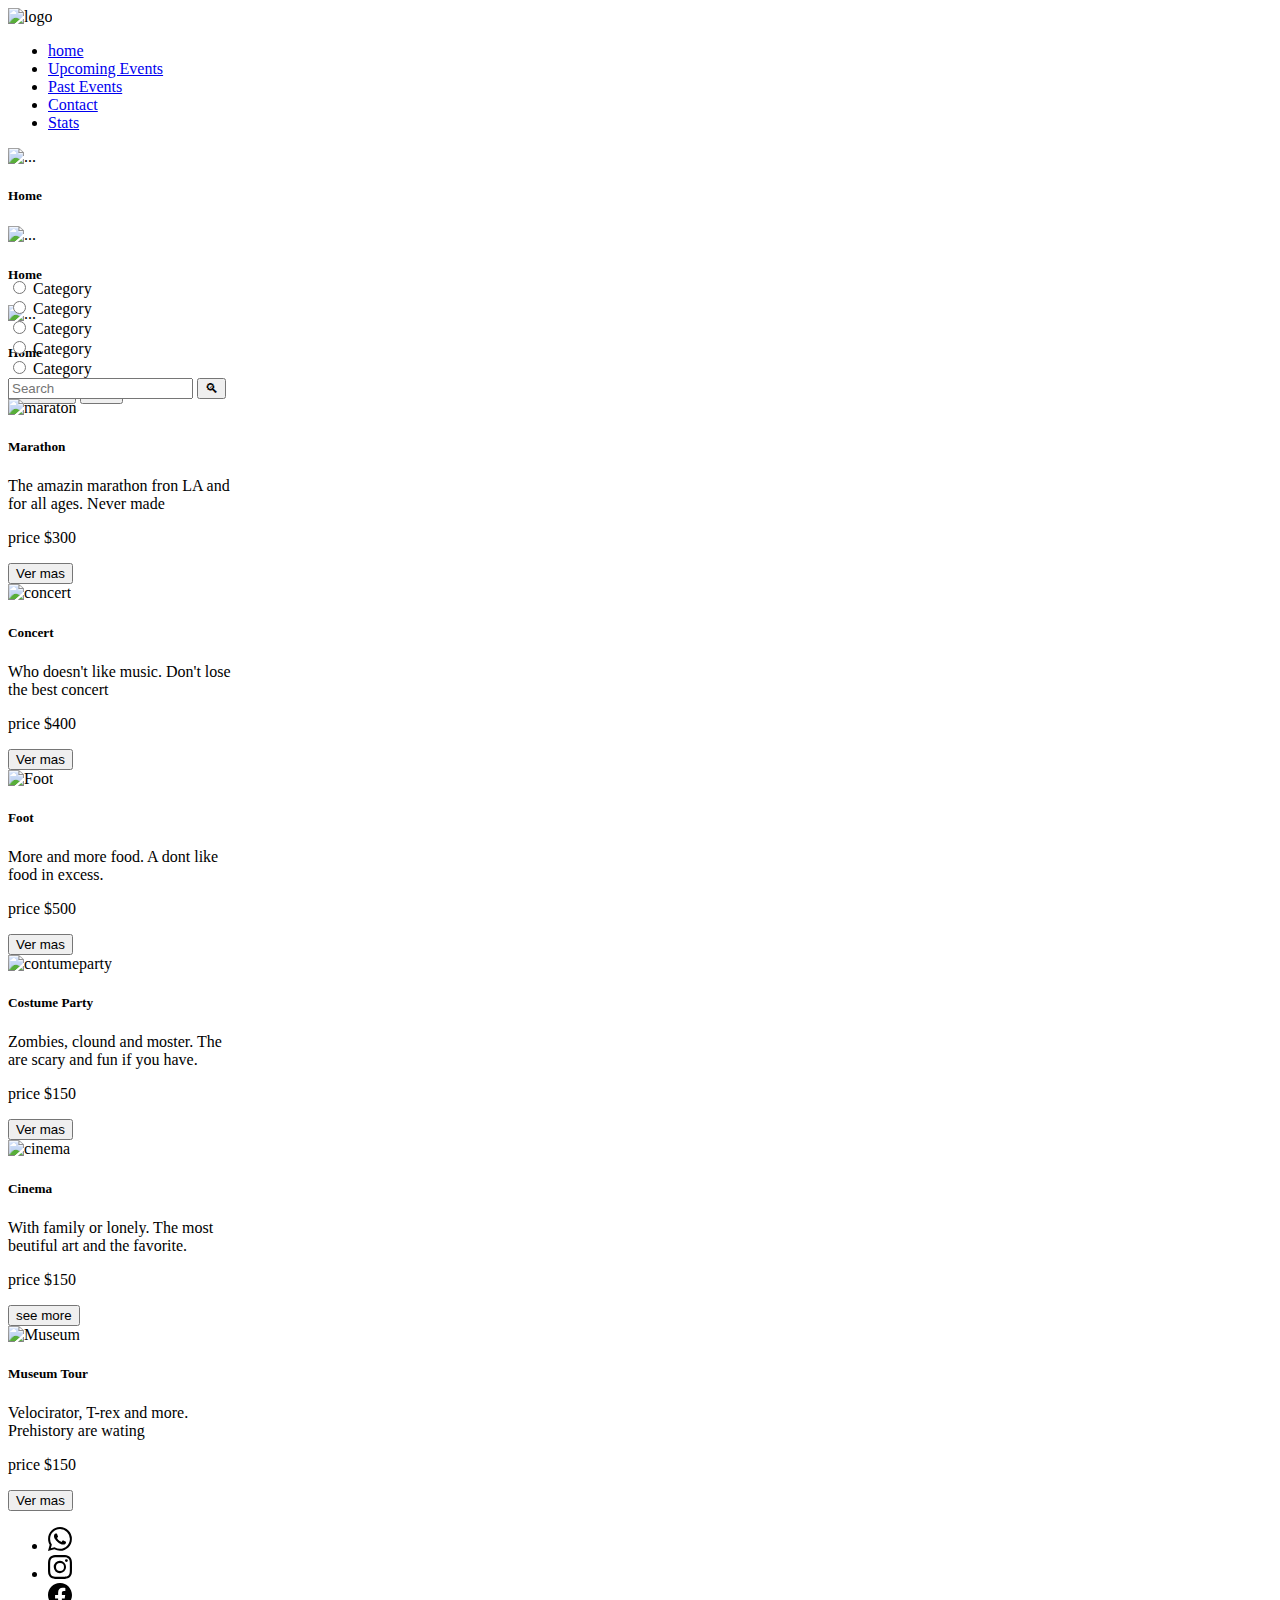
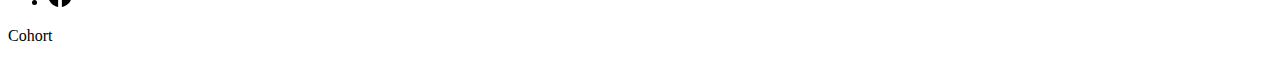
==== index.html @ 32d1c5d5 "puse el carousel en todas las paginas" ====
<!DOCTYPE html>
<html lang="en">

<head>
    <meta charset="UTF-8">
    <meta http-equiv="X-UA-Compatible" content="IE=edge">
    <meta name="viewport" content="width=device-width, initial-scale=1.0">
    <title>home</title>
    <link href="https://cdn.jsdelivr.net/npm/bootstrap@5.3.0-alpha1/dist/css/bootstrap.min.css" rel="stylesheet"
        integrity="sha384-GLhlTQ8iRABdZLl6O3oVMWSktQOp6b7In1Zl3/Jr59b6EGGoI1aFkw7cmDA6j6gD" crossorigin="anonymous">
    <link rel="icon" href="./assets/Logo-Amazing-Events.ico">
    <link rel="stylesheet" href="./style.css">
</head>

<body>
    <header class=" container-fluid bg-info-subtle ">
        <div class="container justify-content-center ">
            <div class="d-flex row justify-content-center">
                <nav class="navbar navbar-expand-lg bg-body-tertiary row">
                    <div class="col ms-5 ">
                        <img id="logonav" src="./assets/logo_amazing_avents.png" alt="logo">

                    </div>
                    <div class="container-fluid col justify-content-end">

                        <ul class="nav nav-pills">
                            <li class="nav-item">
                                <a class="nav-link active" aria-current="page" href="#">home</a>
                            </li>
                            <li class="nav-item">
                                <a class="nav-link" href="./upcoming_events.html">Upcoming Events</a>
                            </li>
                            <li class="nav-item">
                                <a class="nav-link" href="./past_events.html">Past Events</a>
                            </li>
                            <li class="nav-item">
                                <a class="nav-link" href="./contact.html">Contact</a>
                            </li>
                            <li class="nav-item">
                                <a class="nav-link" href="./stats.html">Stats</a>
                            </li>


                        </ul>
                    </div>

                </nav>
            </div>

            <div id="carouselExampleCaptions"
                class="carousel slide carousel-fade d-flex row bg-info-subtle  justify-content-center">

                <div class="carousel-inner">
                    <div class="carousel-item active">
                        <img src="./assets/carrousel1.jpg" class="d-block w-100" alt="...">
                        <div class="carousel-caption d-none d-md-block">
                            <h5>Home</h5>
                            
                        </div>
                    </div>
                    <div class="carousel-item">
                        <img src="./assets/carrousel2.jpg" class="d-block w-100" alt="...">
                        <div class="carousel-caption d-none d-md-block">
                            <h5>Home</h5>
                            
                        </div>
                    </div>
                    <div class="carousel-item">
                        <img src="./assets/carrousel3.jpg" class="d-block w-100" alt="...">
                        <div class="carousel-caption d-none d-md-block">
                            <h5>Home</h5>
                            
                        </div>
                    </div>
                </div>
                <button class="carousel-control-prev" type="button" data-bs-target="#carouselExampleCaptions"
                    data-bs-slide="prev">
                    <span class="carousel-control-prev-icon" aria-hidden="true"></span>
                    <span class="visually-hidden">Previous</span>
                </button>
                <button class="carousel-control-next" type="button" data-bs-target="#carouselExampleCaptions"
                    data-bs-slide="next">
                    <span class="carousel-control-next-icon" aria-hidden="true"></span>
                    <span class="visually-hidden">Next</span>
                </button>
            </div>
        </div>
    </header>
    <main class=" container justify-content-center bg-body-tertiary">

        <div class="d-flex container row h-25 ">
            <div class="col-lg-8 col-sm-12">
                <div class=" form-check form-check-inline">
                    <input class="form-check-input" type="radio" name="inlineRadioOptions" id="inlineRadio1"
                        value="option1">
                    <label class="form-check-label" for="inlineRadio1">Category</label>
                </div>
                <div class=" form-check form-check-inline">
                    <input class="form-check-input" type="radio" name="inlineRadioOptions" id="inlineRadio2"
                        value="option2">
                    <label class="form-check-label" for="inlineRadio2">Category</label>
                </div>
                <div class=" form-check form-check-inline">
                    <input class="form-check-input" type="radio" name="inlineRadioOptions" id="inlineRadio3"
                        value="option3">
                    <label class="form-check-label" for="inlineRadio3">Category</label>
                </div>
                <div class=" form-check form-check-inline">
                    <input class="form-check-input" type="radio" name="inlineRadioOptions" id="inlineRadio4"
                        value="option4">
                    <label class="form-check-label" for="inlineRadio4">Category</label>
                </div>
                <div class=" form-check form-check-inline">
                    <input class="form-check-input" type="radio" name="inlineRadioOptions" id="inlineRadio5"
                        value="option5">
                    <label class="form-check-label" for="inlineRadio5">Category</label>
                </div>


            </div>


            <div class="col-lg-3 col-sm-12 ">
                <div class="row">
                    <input class="form-control  col d-flex m-1" type="search" placeholder="Search" aria-label="Search">
                    <button class="btn btn-outline-success d-flex col-2 m-1 justify-content-center"
                        type="submit">🔍︎</button>
                </div>
            </div>
        </div>
        <div class=" justify-content-center  row mt-5">
            <div class="card m-3 mx-5" style="width: 14rem;">
                <img src="./assets/Marathon.jpg" class="card-img-top mt-2 h-100" alt="maraton">
                <div class="card-body">
                    <h5 class="card-title">Marathon</h5>
                    <p class="card-text"> The amazin marathon fron LA and for all ages. Never made</p>
                </div>

                <div class="card-body row d-flex">
                    <p class="card-link d-flex col row">price $300</p>
                    <button type="button" class="btn btn-primary card-link col row">Ver mas</button>
                </div>
            </div>
            <div class="card m-3 mx-5" style="width: 14rem;">
                <img src="./assets/Music_Concert.jpg" class="card-img-top mt-2 h-100" alt="concert">
                <div class="card-body">
                    <h5 class="card-title">Concert</h5>
                    <p class="card-text"> Who doesn't like music. Don't lose the best concert</p>
                </div>

                <div class="card-body row d-flex">
                    <p class="card-link d-flex col row">price $400</p>
                    <button type="button" class="btn btn-primary card-link col row">Ver mas</button>
                </div>
            </div>
            <div class="card m-3 mx-5" style="width: 14rem;">
                <img src="./assets/Food_Fair.jpg" class="card-img-top mt-2 h-100" alt="Foot">
                <div class="card-body">
                    <h5 class="card-title">Foot</h5>
                    <p class="card-text"> More and more food. A dont like food in excess.</p>
                </div>

                <div class="card-body row d-flex">
                    <p class="card-link d-flex col row">price $500</p>
                    <button type="button" class="btn btn-primary card-link col row">Ver mas</button>
                </div>
            </div>
            <div class="card m-3 mx-5" style="width: 14rem;">
                <img src="./assets/Costume_Party.jpg" class="card-img-top mt-2" alt="contumeparty">
                <div class="card-body">
                    <h5 class="card-title">Costume Party</h5>
                    <p class="card-text"> Zombies, clound and moster. The are scary and fun if you have.</p>
                </div>

                <div class="card-body row d-flex">
                    <p class="card-link d-flex col row">price $150</p>
                    <button type="button" class="btn btn-primary card-link col row">Ver mas</button>
                </div>



            </div>
            <div class="card m-3 mx-5" style="width: 14rem;">
                <img src="./assets/Cinema.jpg" class="card-img-top mt-2 h-75" alt="cinema">
                <div class="card-body">
                    <h5 class="card-title">Cinema</h5>
                    <p class="card-text"> With family or lonely. The most beutiful art and the favorite.</p>
                </div>

                <div class="card-body row d-flex">
                    <p class="card-link d-flex col row">price $150</p>
                    <button type="button" class="btn btn-primary card-link col row">see more</button>
                </div>



            </div>
            <div class="card m-3 mx-5" style="width: 14rem;">
                <img src="./assets/Museum_Tour.jpg" class="card-img-top mt-2" alt="Museum">
                <div class="card-body">
                    <h5 class="card-title">Museum Tour</h5>
                    <p class="card-text">Velocirator, T-rex and more. Prehistory are wating</p>
                </div>

                <div class="card-body row d-flex">
                    <p class="card-link d-flex col row">price $150</p>
                    <button type="button" class="btn btn-primary card-link col row">Ver mas</button>
                </div>



            </div>

        </div>


    </main>
    <footer class="container d-flex mt-2 bg-secondary">
        <svg xmlns="http://www.w3.org/2000/svg" style="display: none;">

            <symbol id="facebook" viewBox="0 0 16 16">
                <path
                    d="M16 8.049c0-4.446-3.582-8.05-8-8.05C3.58 0-.002 3.603-.002 8.05c0 4.017 2.926 7.347 6.75 7.951v-5.625h-2.03V8.05H6.75V6.275c0-2.017 1.195-3.131 3.022-3.131.876 0 1.791.157 1.791.157v1.98h-1.009c-.993 0-1.303.621-1.303 1.258v1.51h2.218l-.354 2.326H9.25V16c3.824-.604 6.75-3.934 6.75-7.951z" />
            </symbol>
            <symbol id="instagram" viewBox="0 0 16 16">
                <path
                    d="M8 0C5.829 0 5.556.01 4.703.048 3.85.088 3.269.222 2.76.42a3.917 3.917 0 0 0-1.417.923A3.927 3.927 0 0 0 .42 2.76C.222 3.268.087 3.85.048 4.7.01 5.555 0 5.827 0 8.001c0 2.172.01 2.444.048 3.297.04.852.174 1.433.372 1.942.205.526.478.972.923 1.417.444.445.89.719 1.416.923.51.198 1.09.333 1.942.372C5.555 15.99 5.827 16 8 16s2.444-.01 3.298-.048c.851-.04 1.434-.174 1.943-.372a3.916 3.916 0 0 0 1.416-.923c.445-.445.718-.891.923-1.417.197-.509.332-1.09.372-1.942C15.99 10.445 16 10.173 16 8s-.01-2.445-.048-3.299c-.04-.851-.175-1.433-.372-1.941a3.926 3.926 0 0 0-.923-1.417A3.911 3.911 0 0 0 13.24.42c-.51-.198-1.092-.333-1.943-.372C10.443.01 10.172 0 7.998 0h.003zm-.717 1.442h.718c2.136 0 2.389.007 3.232.046.78.035 1.204.166 1.486.275.373.145.64.319.92.599.28.28.453.546.598.92.11.281.24.705.275 1.485.039.843.047 1.096.047 3.231s-.008 2.389-.047 3.232c-.035.78-.166 1.203-.275 1.485a2.47 2.47 0 0 1-.599.919c-.28.28-.546.453-.92.598-.28.11-.704.24-1.485.276-.843.038-1.096.047-3.232.047s-2.39-.009-3.233-.047c-.78-.036-1.203-.166-1.485-.276a2.478 2.478 0 0 1-.92-.598 2.48 2.48 0 0 1-.6-.92c-.109-.281-.24-.705-.275-1.485-.038-.843-.046-1.096-.046-3.233 0-2.136.008-2.388.046-3.231.036-.78.166-1.204.276-1.486.145-.373.319-.64.599-.92.28-.28.546-.453.92-.598.282-.11.705-.24 1.485-.276.738-.034 1.024-.044 2.515-.045v.002zm4.988 1.328a.96.96 0 1 0 0 1.92.96.96 0 0 0 0-1.92zm-4.27 1.122a4.109 4.109 0 1 0 0 8.217 4.109 4.109 0 0 0 0-8.217zm0 1.441a2.667 2.667 0 1 1 0 5.334 2.667 2.667 0 0 1 0-5.334z" />
            </symbol>

            <symbol id="whatsapp" viewBox="0 0 16 16">
                <path
                    d="M13.601 2.326A7.854 7.854 0 0 0 7.994 0C3.627 0 .068 3.558.064 7.926c0 1.399.366 2.76 1.057 3.965L0 16l4.204-1.102a7.933 7.933 0 0 0 3.79.965h.004c4.368 0 7.926-3.558 7.93-7.93A7.898 7.898 0 0 0 13.6 2.326zM7.994 14.521a6.573 6.573 0 0 1-3.356-.92l-.24-.144-2.494.654.666-2.433-.156-.251a6.56 6.56 0 0 1-1.007-3.505c0-3.626 2.957-6.584 6.591-6.584a6.56 6.56 0 0 1 4.66 1.931 6.557 6.557 0 0 1 1.928 4.66c-.004 3.639-2.961 6.592-6.592 6.592zm3.615-4.934c-.197-.099-1.17-.578-1.353-.646-.182-.065-.315-.099-.445.099-.133.197-.513.646-.627.775-.114.133-.232.148-.43.05-.197-.1-.836-.308-1.592-.985-.59-.525-.985-1.175-1.103-1.372-.114-.198-.011-.304.088-.403.087-.088.197-.232.296-.346.1-.114.133-.198.198-.33.065-.134.034-.248-.015-.347-.05-.099-.445-1.076-.612-1.47-.16-.389-.323-.335-.445-.34-.114-.007-.247-.007-.38-.007a.729.729 0 0 0-.529.247c-.182.198-.691.677-.691 1.654 0 .977.71 1.916.81 2.049.098.133 1.394 2.132 3.383 2.992.47.205.84.326 1.129.418.475.152.904.129 1.246.08.38-.058 1.171-.48 1.338-.943.164-.464.164-.86.114-.943-.049-.084-.182-.133-.38-.232z" />
            </symbol>
        </svg>



        <ul class="nav col-md-4  list-unstyled d-flex mt-3">
            <li class="ms-3"><a class="text-muted" href="#"><svg class="bi" width="24" height="24">
                        <use xlink:href="#whatsapp" />
                    </svg></a></li>
            <li class="ms-3"><a class="text-muted" href="#"><svg class="bi" width="24" height="24">
                        <use xlink:href="#instagram" />
                    </svg></a></li>
            <li class="ms-3"><a class="text-muted" href="#"><svg class="bi" width="24" height="24">
                        <use xlink:href="#facebook" />
                    </svg></a></li>
        </ul>
        <div class="col d-flex justify-content-end mt-3 me-4">
            <p>Cohort</p>

        </div>



    </footer>



    <script src="https://cdn.jsdelivr.net/npm/bootstrap@5.3.0-alpha1/dist/js/bootstrap.bundle.min.js"
        integrity="sha384-w76AqPfDkMBDXo30jS1Sgez6pr3x5MlQ1ZAGC+nuZB+EYdgRZgiwxhTBTkF7CXvN"
        crossorigin="anonymous"></script>
</body>

</html>
---- style.css ----
header{
    height: 30vh;
    /* background-color: aqua; */
}
nav{
    min-height: 5vh;
}
main{
    min-height: 90vh;
    /* background-color: rgb(21, 63, 141);*/
}
footer{
    min-height: 5vh;
}
#logonav{
    width: 100px;
}
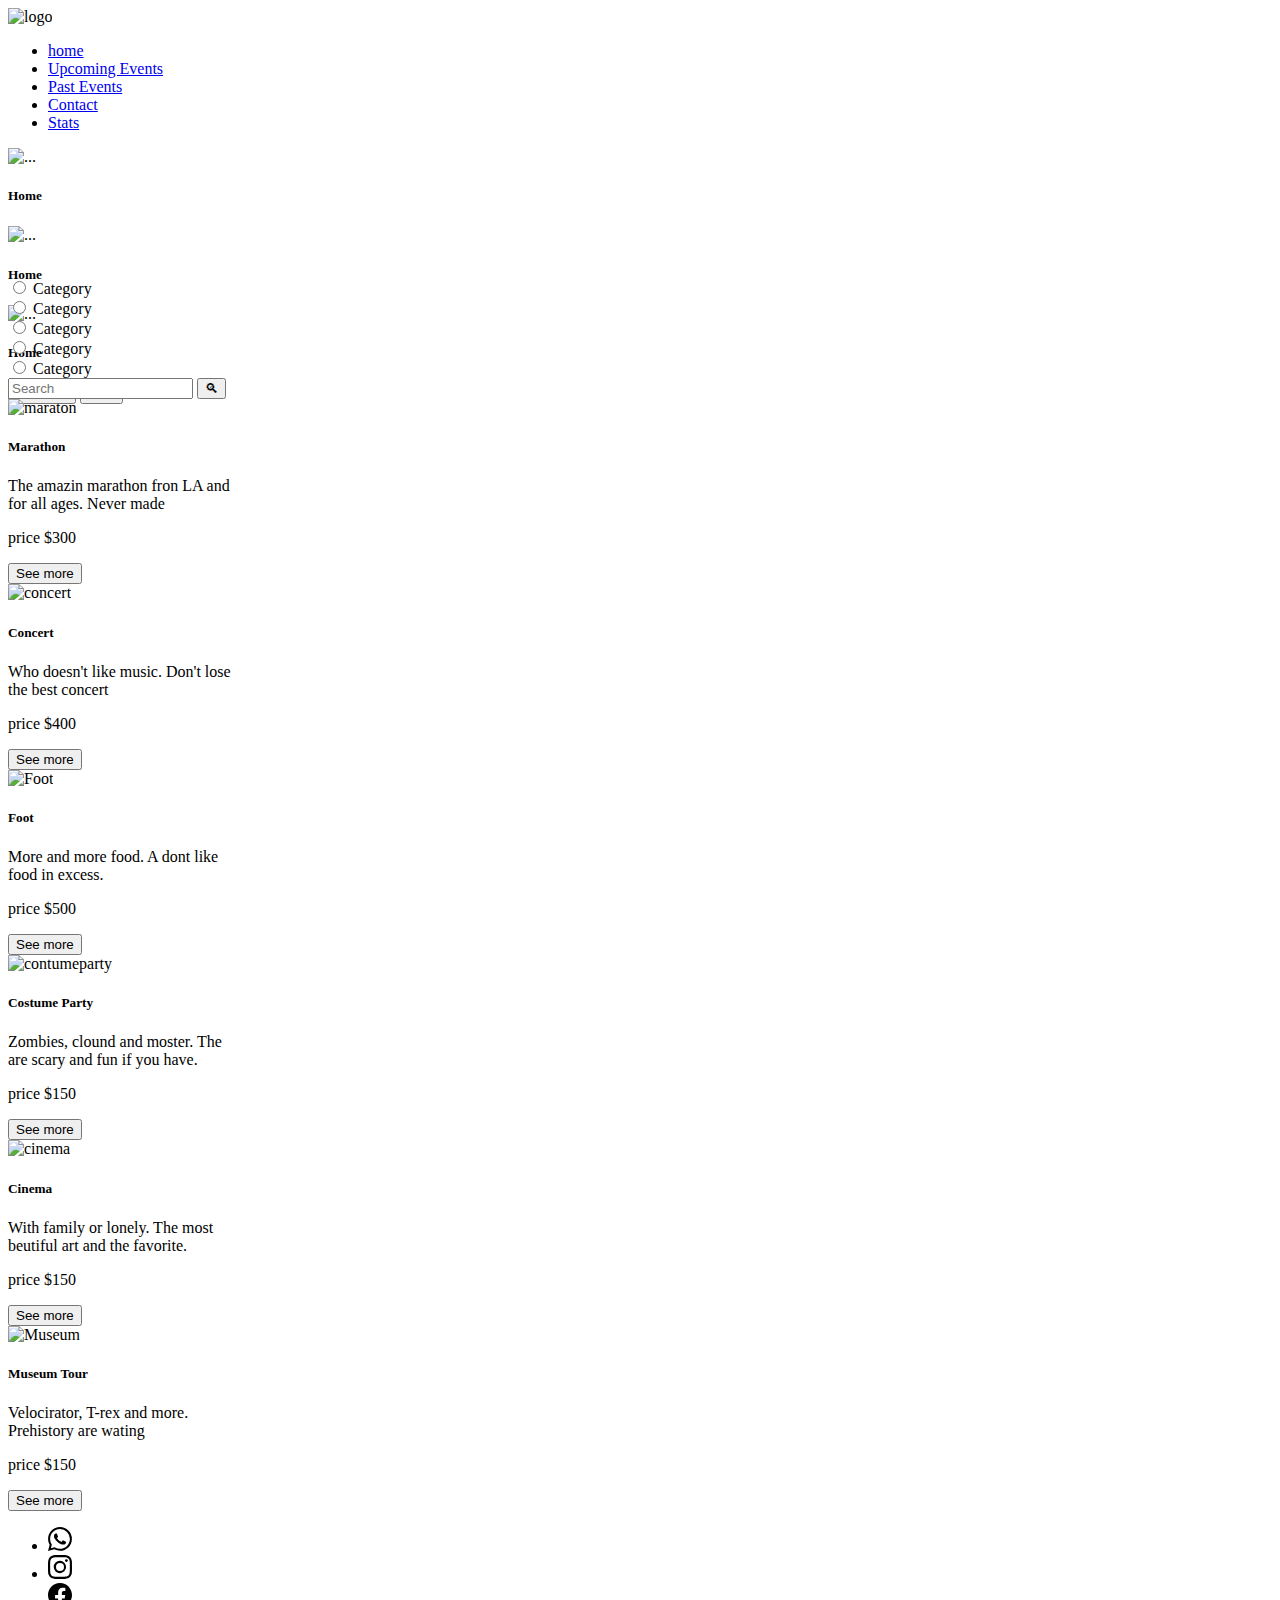
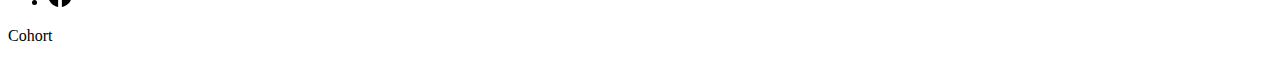
==== commit 092b81ab: "acomode un error" ====
--- a/index.html
+++ b/index.html
@@ -138,7 +138,7 @@
 
                 <div class="card-body row d-flex">
                     <p class="card-link d-flex col row">price $300</p>
-                    <button type="button" class="btn btn-primary card-link col row">Ver mas</button>
+                    <button type="button" class="btn btn-primary card-link col row">See more</button>
                 </div>
             </div>
             <div class="card m-3 mx-5" style="width: 14rem;">
@@ -150,7 +150,7 @@
 
                 <div class="card-body row d-flex">
                     <p class="card-link d-flex col row">price $400</p>
-                    <button type="button" class="btn btn-primary card-link col row">Ver mas</button>
+                    <button type="button" class="btn btn-primary card-link col row">See more</button>
                 </div>
             </div>
             <div class="card m-3 mx-5" style="width: 14rem;">
@@ -162,7 +162,7 @@
 
                 <div class="card-body row d-flex">
                     <p class="card-link d-flex col row">price $500</p>
-                    <button type="button" class="btn btn-primary card-link col row">Ver mas</button>
+                    <button type="button" class="btn btn-primary card-link col row">See more</button>
                 </div>
             </div>
             <div class="card m-3 mx-5" style="width: 14rem;">
@@ -174,7 +174,7 @@
 
                 <div class="card-body row d-flex">
                     <p class="card-link d-flex col row">price $150</p>
-                    <button type="button" class="btn btn-primary card-link col row">Ver mas</button>
+                    <button type="button" class="btn btn-primary card-link col row">See more</button>
                 </div>
 
 
@@ -189,7 +189,7 @@
 
                 <div class="card-body row d-flex">
                     <p class="card-link d-flex col row">price $150</p>
-                    <button type="button" class="btn btn-primary card-link col row">see more</button>
+                    <button type="button" class="btn btn-primary card-link col row">See more</button>
                 </div>
 
 
@@ -204,7 +204,7 @@
 
                 <div class="card-body row d-flex">
                     <p class="card-link d-flex col row">price $150</p>
-                    <button type="button" class="btn btn-primary card-link col row">Ver mas</button>
+                    <button type="button" class="btn btn-primary card-link col row">See more</button>
                 </div>
 
 
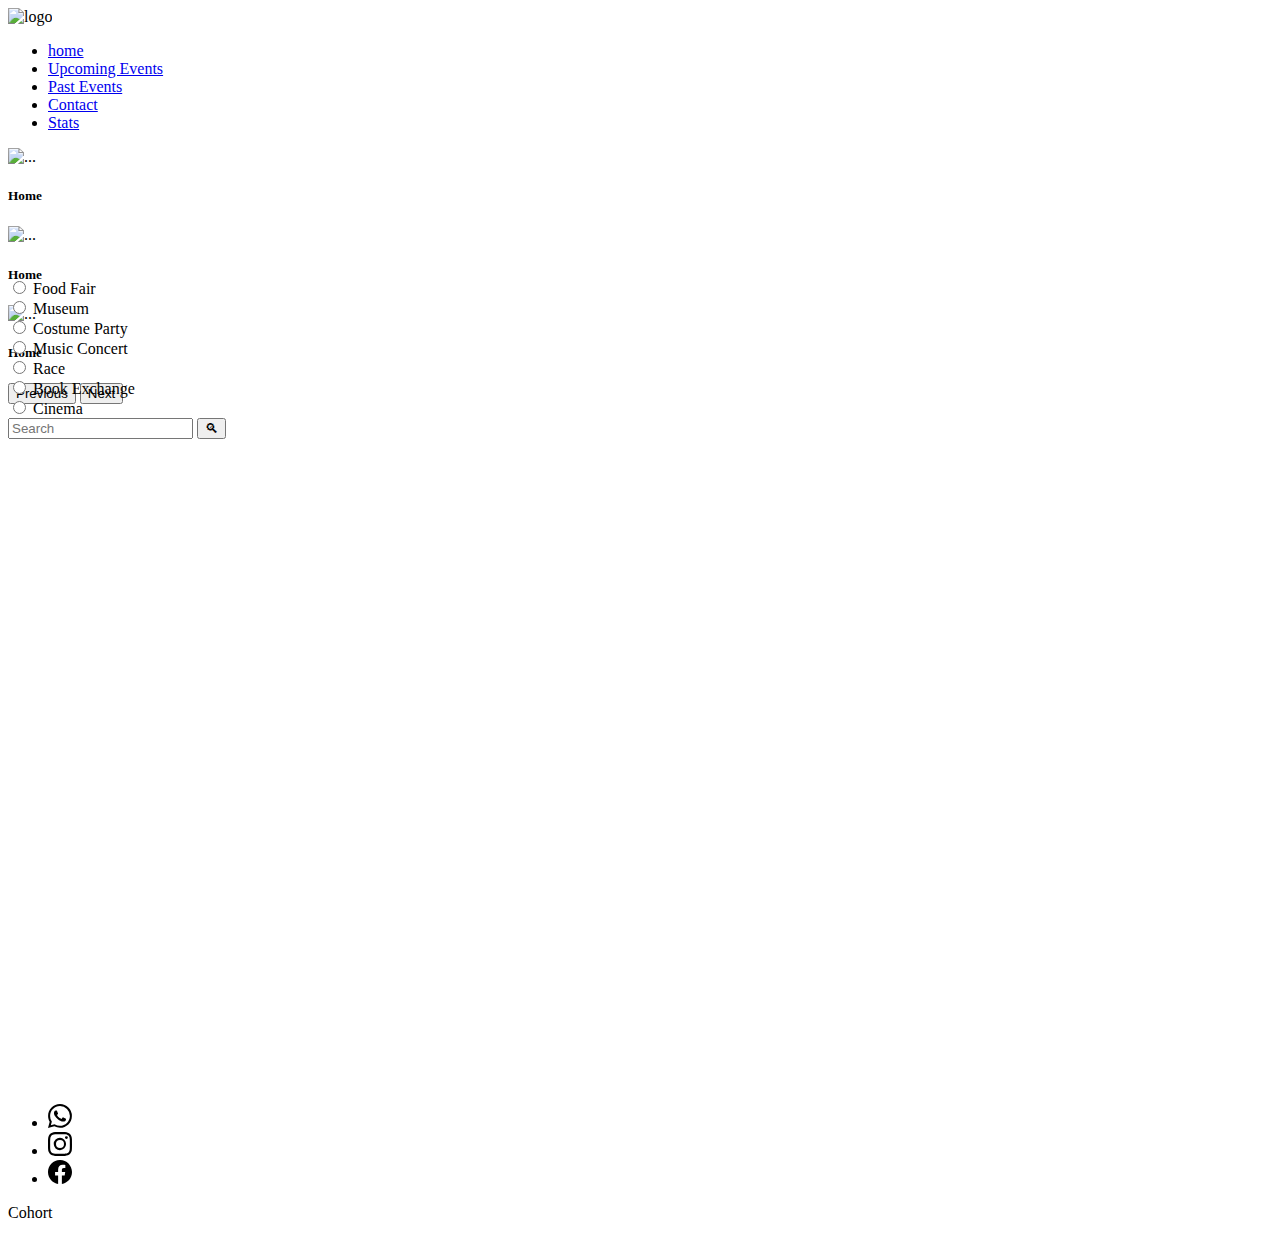
==== commit 9a09de2c: "agregue los checks de categorias" ====
--- a/index.html
+++ b/index.html
@@ -93,27 +93,37 @@
                 <div class=" form-check form-check-inline">
                     <input class="form-check-input" type="radio" name="inlineRadioOptions" id="inlineRadio1"
                         value="option1">
-                    <label class="form-check-label" for="inlineRadio1">Category</label>
+                    <label class="form-check-label" for="inlineRadio1">Food Fair</label>
                 </div>
                 <div class=" form-check form-check-inline">
                     <input class="form-check-input" type="radio" name="inlineRadioOptions" id="inlineRadio2"
                         value="option2">
-                    <label class="form-check-label" for="inlineRadio2">Category</label>
+                    <label class="form-check-label" for="inlineRadio2">Museum</label>
                 </div>
                 <div class=" form-check form-check-inline">
                     <input class="form-check-input" type="radio" name="inlineRadioOptions" id="inlineRadio3"
                         value="option3">
-                    <label class="form-check-label" for="inlineRadio3">Category</label>
+                    <label class="form-check-label" for="inlineRadio3">Costume Party</label>
                 </div>
                 <div class=" form-check form-check-inline">
                     <input class="form-check-input" type="radio" name="inlineRadioOptions" id="inlineRadio4"
                         value="option4">
-                    <label class="form-check-label" for="inlineRadio4">Category</label>
+                    <label class="form-check-label" for="inlineRadio4">Music Concert</label>
                 </div>
                 <div class=" form-check form-check-inline">
                     <input class="form-check-input" type="radio" name="inlineRadioOptions" id="inlineRadio5"
                         value="option5">
-                    <label class="form-check-label" for="inlineRadio5">Category</label>
+                    <label class="form-check-label" for="inlineRadio5">Race</label>
+                </div>
+                <div class=" form-check form-check-inline">
+                    <input class="form-check-input" type="radio" name="inlineRadioOptions" id="inlineRadio6"
+                        value="option6">
+                    <label class="form-check-label" for="inlineRadio6">Book Exchange</label>
+                </div>
+                <div class=" form-check form-check-inline">
+                    <input class="form-check-input" type="radio" name="inlineRadioOptions" id="inlineRadio7"
+                        value="option7">
+                    <label class="form-check-label" for="inlineRadio7">Cinema</label>
                 </div>
 
 
@@ -128,8 +138,10 @@
                 </div>
             </div>
         </div>
-        <div class=" justify-content-center  row mt-5">
-            <div class="card m-3 mx-5" style="width: 14rem;">
+        <div id="card" class=" justify-content-center row mt-5" ></div>
+        <!-- <div class="justify-content-center row mt-5"> -->
+            
+            <!-- <div class="card m-3 mx-5" style="width: 14rem;">
                 <img src="./assets/Marathon.jpg" class="card-img-top mt-2 h-100" alt="maraton">
                 <div class="card-body">
                     <h5 class="card-title">Marathon</h5>
@@ -209,7 +221,7 @@
 
 
 
-            </div>
+            </div> -->
 
         </div>
 
@@ -256,7 +268,10 @@
     </footer>
 
 
-
+    <script src="./scripts/data.js"></script>
+
+    <script src="./scripts/index.js"></script>
+    
     <script src="https://cdn.jsdelivr.net/npm/bootstrap@5.3.0-alpha1/dist/js/bootstrap.bundle.min.js"
         integrity="sha384-w76AqPfDkMBDXo30jS1Sgez6pr3x5MlQ1ZAGC+nuZB+EYdgRZgiwxhTBTkF7CXvN"
         crossorigin="anonymous"></script>
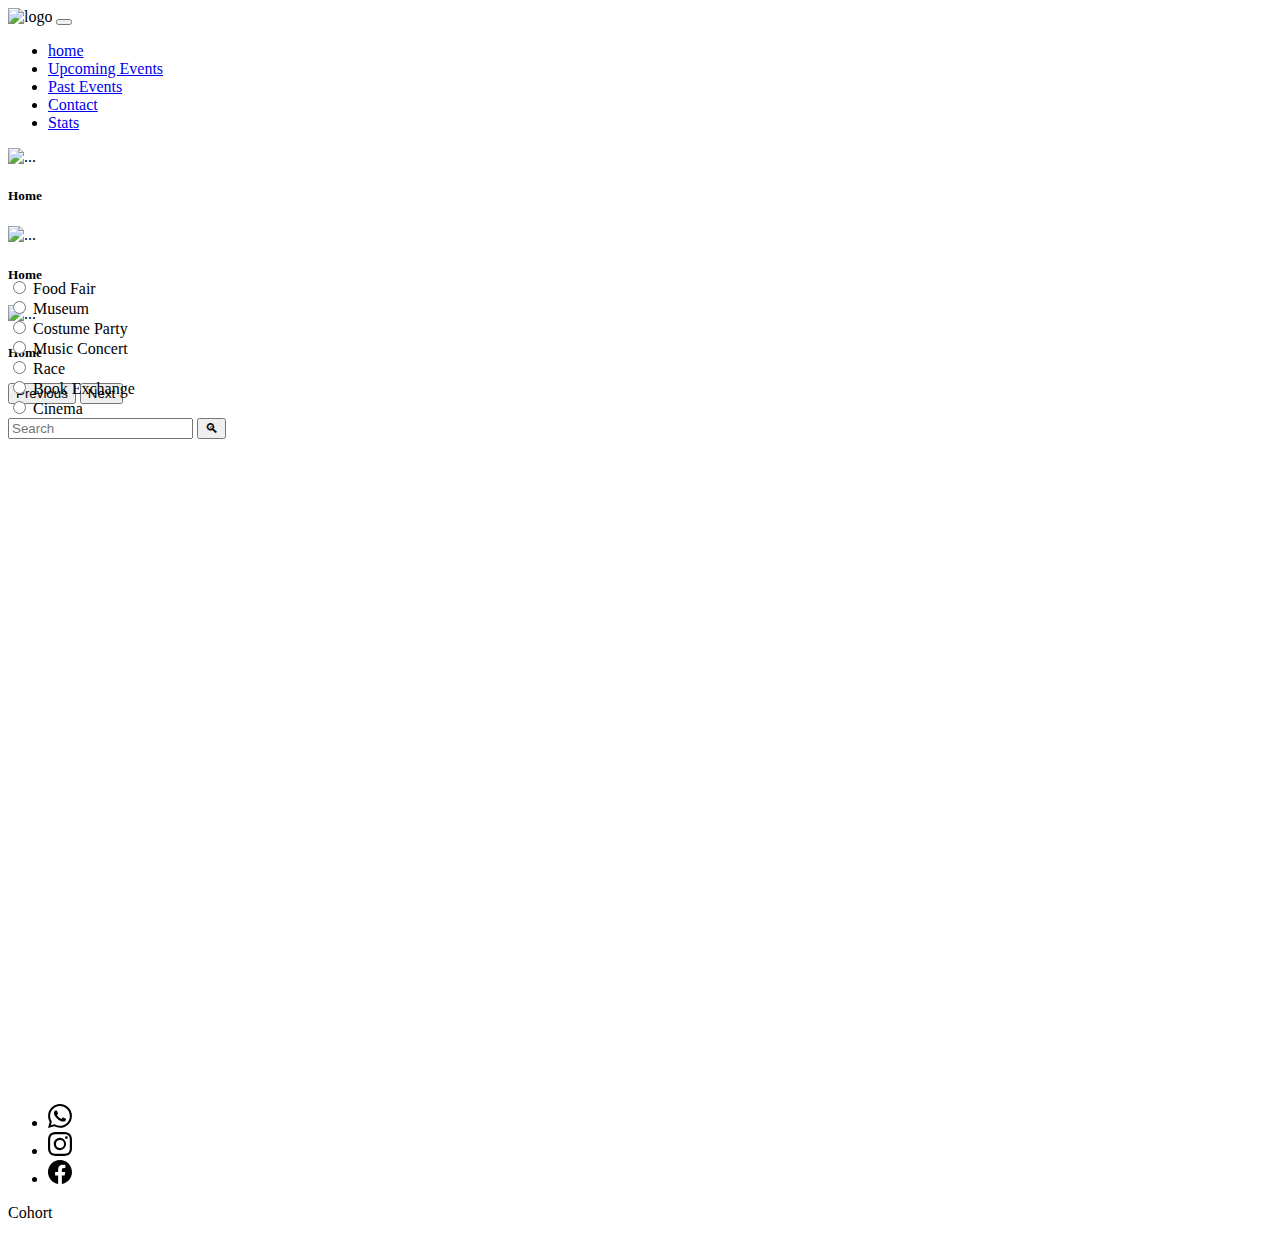
==== commit 79b2db47: "acomode las barra de buscaqueda y checkbox" ====
--- a/index.html
+++ b/index.html
@@ -13,17 +13,25 @@
 </head>
 
 <body>
-    <header class=" container-fluid bg-info-subtle ">
-        <div class="container justify-content-center ">
-            <div class="d-flex row justify-content-center">
-                <nav class="navbar navbar-expand-lg bg-body-tertiary row">
-                    <div class="col ms-5 ">
-                        <img id="logonav" src="./assets/logo_amazing_avents.png" alt="logo">
-
-                    </div>
-                    <div class="container-fluid col justify-content-end">
-
-                        <ul class="nav nav-pills">
+    <header class=" container-fluid bg-black">
+        <!-- navbar -->
+        <div class="container ">
+            <nav class="navbar navbar-expand-md ">
+                <div class="container-fluid">
+                    <!-- icono -->
+                    <a class="navbar-brand" href="#"></a>
+                    <img id="logonav" src="./assets/logo_amazing_avents.png" alt="logo">
+
+                    <!-- botones menu -->
+                    <button class="navbar-toggler" type="button" data-bs-toggle="collapse" data-bs-target="#menu"
+                        aria-controls="navbarSupportedContent" aria-expanded="false" aria-label="Toggle navigation">
+                        <span class="navbar-toggler-icon"></span>
+                    </button>
+
+
+                    <!-- elementos del menu colapsable -->
+                    <div class=" collapse navbar-collapse" id="menu">
+                        <ul class="nav nav-pills ms-auto">
                             <li class="nav-item">
                                 <a class="nav-link active" aria-current="page" href="#">home</a>
                             </li>
@@ -42,236 +50,164 @@
 
 
                         </ul>
-                    </div>
-
-                </nav>
+
+                    </div>
+
+                </div>
+
+            </nav>
+        </div>
+        <!-- carousel -->
+        <div id="carouselExampleCaptions" class="carousel slide carousel-fade d-flex row bg-body">
+
+            <div class="carousel-inner">
+                <div class="carousel-item active">
+                    <img src="./assets/carrousel1.jpg" class="d-block w-100" alt="...">
+                    <div class="carousel-caption d-none d-md-block">
+                        <h5>Home</h5>
+
+                    </div>
+                </div>
+                <div class="carousel-item">
+                    <img src="./assets/carrousel2.jpg" class="d-block w-100" alt="...">
+                    <div class="carousel-caption d-none d-md-block">
+                        <h5>Home</h5>
+
+                    </div>
+                </div>
+                <div class="carousel-item">
+                    <img src="./assets/carrousel3.jpg" class="d-block w-100" alt="...">
+                    <div class="carousel-caption d-none d-md-block">
+                        <h5>Home</h5>
+
+                    </div>
+                </div>
             </div>
-
-            <div id="carouselExampleCaptions"
-                class="carousel slide carousel-fade d-flex row bg-info-subtle  justify-content-center">
-
-                <div class="carousel-inner">
-                    <div class="carousel-item active">
-                        <img src="./assets/carrousel1.jpg" class="d-block w-100" alt="...">
-                        <div class="carousel-caption d-none d-md-block">
-                            <h5>Home</h5>
-                            
-                        </div>
-                    </div>
-                    <div class="carousel-item">
-                        <img src="./assets/carrousel2.jpg" class="d-block w-100" alt="...">
-                        <div class="carousel-caption d-none d-md-block">
-                            <h5>Home</h5>
-                            
-                        </div>
-                    </div>
-                    <div class="carousel-item">
-                        <img src="./assets/carrousel3.jpg" class="d-block w-100" alt="...">
-                        <div class="carousel-caption d-none d-md-block">
-                            <h5>Home</h5>
-                            
-                        </div>
-                    </div>
-                </div>
-                <button class="carousel-control-prev" type="button" data-bs-target="#carouselExampleCaptions"
-                    data-bs-slide="prev">
-                    <span class="carousel-control-prev-icon" aria-hidden="true"></span>
-                    <span class="visually-hidden">Previous</span>
-                </button>
-                <button class="carousel-control-next" type="button" data-bs-target="#carouselExampleCaptions"
-                    data-bs-slide="next">
-                    <span class="carousel-control-next-icon" aria-hidden="true"></span>
-                    <span class="visually-hidden">Next</span>
-                </button>
+            <button class="carousel-control-prev" type="button" data-bs-target="#carouselExampleCaptions"
+                data-bs-slide="prev">
+                <span class="carousel-control-prev-icon" aria-hidden="true"></span>
+                <span class="visually-hidden">Previous</span>
+            </button>
+            <button class="carousel-control-next" type="button" data-bs-target="#carouselExampleCaptions"
+                data-bs-slide="next">
+                <span class="carousel-control-next-icon" aria-hidden="true"></span>
+                <span class="visually-hidden">Next</span>
+            </button>
+        </div>
+    </header>
+    <main class=" container-fluid justify-content-center bg-body-tertiary">
+        <div class="container">
+            <!-- checkbox y barra de busqueda -->
+            <div class="row">
+
+                <!-- checkbox -->
+                <div class="col-9  col-lg-9 col-sm-12 me-auto">
+                    <div class=" form-check form-check-inline">
+                        <input class="form-check-input" type="radio" name="inlineRadioOptions" id="inlineRadio1"
+                            value="option1">
+                        <label class="form-check-label" for="inlineRadio1">Food Fair</label>
+                    </div>
+                    <div class=" form-check form-check-inline">
+                        <input class="form-check-input" type="radio" name="inlineRadioOptions" id="inlineRadio2"
+                            value="option2">
+                        <label class="form-check-label" for="inlineRadio2">Museum</label>
+                    </div>
+                    <div class=" form-check form-check-inline">
+                        <input class="form-check-input" type="radio" name="inlineRadioOptions" id="inlineRadio3"
+                            value="option3">
+                        <label class="form-check-label" for="inlineRadio3">Costume Party</label>
+                    </div>
+                    <div class=" form-check form-check-inline">
+                        <input class="form-check-input" type="radio" name="inlineRadioOptions" id="inlineRadio4"
+                            value="option4">
+                        <label class="form-check-label" for="inlineRadio4">Music Concert</label>
+                    </div>
+                    <div class=" form-check form-check-inline">
+                        <input class="form-check-input" type="radio" name="inlineRadioOptions" id="inlineRadio5"
+                            value="option5">
+                        <label class="form-check-label" for="inlineRadio5">Race</label>
+                    </div>
+                    <div class=" form-check form-check-inline">
+                        <input class="form-check-input" type="radio" name="inlineRadioOptions" id="inlineRadio6"
+                            value="option6">
+                        <label class="form-check-label" for="inlineRadio6">Book Exchange</label>
+                    </div>
+                    <div class=" form-check form-check-inline">
+                        <input class="form-check-input" type="radio" name="inlineRadioOptions" id="inlineRadio7"
+                            value="option7">
+                        <label class="form-check-label" for="inlineRadio7">Cinema</label>
+                    </div>
+
+
+                </div>
+
+                <!-- buscador -->
+
+                <div class="col-lg-3 col-sm-12  ms-auto ">
+                    <div class="row me-auto">
+                        <input class="form-control  col d-flex m-1 " type="search" placeholder="Search"
+                            aria-label="Search">
+                        <button class="btn btn-outline-success d-flex col-2 m-1 justify-content-center"
+                            type="submit">🔍︎</button>
+                    </div>
+                </div>
+
             </div>
-        </div>
-    </header>
-    <main class=" container justify-content-center bg-body-tertiary">
-
-        <div class="d-flex container row h-25 ">
-            <div class="col-lg-8 col-sm-12">
-                <div class=" form-check form-check-inline">
-                    <input class="form-check-input" type="radio" name="inlineRadioOptions" id="inlineRadio1"
-                        value="option1">
-                    <label class="form-check-label" for="inlineRadio1">Food Fair</label>
-                </div>
-                <div class=" form-check form-check-inline">
-                    <input class="form-check-input" type="radio" name="inlineRadioOptions" id="inlineRadio2"
-                        value="option2">
-                    <label class="form-check-label" for="inlineRadio2">Museum</label>
-                </div>
-                <div class=" form-check form-check-inline">
-                    <input class="form-check-input" type="radio" name="inlineRadioOptions" id="inlineRadio3"
-                        value="option3">
-                    <label class="form-check-label" for="inlineRadio3">Costume Party</label>
-                </div>
-                <div class=" form-check form-check-inline">
-                    <input class="form-check-input" type="radio" name="inlineRadioOptions" id="inlineRadio4"
-                        value="option4">
-                    <label class="form-check-label" for="inlineRadio4">Music Concert</label>
-                </div>
-                <div class=" form-check form-check-inline">
-                    <input class="form-check-input" type="radio" name="inlineRadioOptions" id="inlineRadio5"
-                        value="option5">
-                    <label class="form-check-label" for="inlineRadio5">Race</label>
-                </div>
-                <div class=" form-check form-check-inline">
-                    <input class="form-check-input" type="radio" name="inlineRadioOptions" id="inlineRadio6"
-                        value="option6">
-                    <label class="form-check-label" for="inlineRadio6">Book Exchange</label>
-                </div>
-                <div class=" form-check form-check-inline">
-                    <input class="form-check-input" type="radio" name="inlineRadioOptions" id="inlineRadio7"
-                        value="option7">
-                    <label class="form-check-label" for="inlineRadio7">Cinema</label>
-                </div>
-
+            <!-- card -->
+            <div id="card" class=" justify-content-center row mt-5"></div>
+        </div>
+
+
+    </main>
+    <footer class="container-fluid mt-2 bg-secondary">
+        <div class="container d-flex">
+            <svg xmlns="http://www.w3.org/2000/svg" style="display: none;">
+
+                <symbol id="facebook" viewBox="0 0 16 16">
+                    <path
+                        d="M16 8.049c0-4.446-3.582-8.05-8-8.05C3.58 0-.002 3.603-.002 8.05c0 4.017 2.926 7.347 6.75 7.951v-5.625h-2.03V8.05H6.75V6.275c0-2.017 1.195-3.131 3.022-3.131.876 0 1.791.157 1.791.157v1.98h-1.009c-.993 0-1.303.621-1.303 1.258v1.51h2.218l-.354 2.326H9.25V16c3.824-.604 6.75-3.934 6.75-7.951z" />
+                </symbol>
+                <symbol id="instagram" viewBox="0 0 16 16">
+                    <path
+                        d="M8 0C5.829 0 5.556.01 4.703.048 3.85.088 3.269.222 2.76.42a3.917 3.917 0 0 0-1.417.923A3.927 3.927 0 0 0 .42 2.76C.222 3.268.087 3.85.048 4.7.01 5.555 0 5.827 0 8.001c0 2.172.01 2.444.048 3.297.04.852.174 1.433.372 1.942.205.526.478.972.923 1.417.444.445.89.719 1.416.923.51.198 1.09.333 1.942.372C5.555 15.99 5.827 16 8 16s2.444-.01 3.298-.048c.851-.04 1.434-.174 1.943-.372a3.916 3.916 0 0 0 1.416-.923c.445-.445.718-.891.923-1.417.197-.509.332-1.09.372-1.942C15.99 10.445 16 10.173 16 8s-.01-2.445-.048-3.299c-.04-.851-.175-1.433-.372-1.941a3.926 3.926 0 0 0-.923-1.417A3.911 3.911 0 0 0 13.24.42c-.51-.198-1.092-.333-1.943-.372C10.443.01 10.172 0 7.998 0h.003zm-.717 1.442h.718c2.136 0 2.389.007 3.232.046.78.035 1.204.166 1.486.275.373.145.64.319.92.599.28.28.453.546.598.92.11.281.24.705.275 1.485.039.843.047 1.096.047 3.231s-.008 2.389-.047 3.232c-.035.78-.166 1.203-.275 1.485a2.47 2.47 0 0 1-.599.919c-.28.28-.546.453-.92.598-.28.11-.704.24-1.485.276-.843.038-1.096.047-3.232.047s-2.39-.009-3.233-.047c-.78-.036-1.203-.166-1.485-.276a2.478 2.478 0 0 1-.92-.598 2.48 2.48 0 0 1-.6-.92c-.109-.281-.24-.705-.275-1.485-.038-.843-.046-1.096-.046-3.233 0-2.136.008-2.388.046-3.231.036-.78.166-1.204.276-1.486.145-.373.319-.64.599-.92.28-.28.546-.453.92-.598.282-.11.705-.24 1.485-.276.738-.034 1.024-.044 2.515-.045v.002zm4.988 1.328a.96.96 0 1 0 0 1.92.96.96 0 0 0 0-1.92zm-4.27 1.122a4.109 4.109 0 1 0 0 8.217 4.109 4.109 0 0 0 0-8.217zm0 1.441a2.667 2.667 0 1 1 0 5.334 2.667 2.667 0 0 1 0-5.334z" />
+                </symbol>
+
+                <symbol id="whatsapp" viewBox="0 0 16 16">
+                    <path
+                        d="M13.601 2.326A7.854 7.854 0 0 0 7.994 0C3.627 0 .068 3.558.064 7.926c0 1.399.366 2.76 1.057 3.965L0 16l4.204-1.102a7.933 7.933 0 0 0 3.79.965h.004c4.368 0 7.926-3.558 7.93-7.93A7.898 7.898 0 0 0 13.6 2.326zM7.994 14.521a6.573 6.573 0 0 1-3.356-.92l-.24-.144-2.494.654.666-2.433-.156-.251a6.56 6.56 0 0 1-1.007-3.505c0-3.626 2.957-6.584 6.591-6.584a6.56 6.56 0 0 1 4.66 1.931 6.557 6.557 0 0 1 1.928 4.66c-.004 3.639-2.961 6.592-6.592 6.592zm3.615-4.934c-.197-.099-1.17-.578-1.353-.646-.182-.065-.315-.099-.445.099-.133.197-.513.646-.627.775-.114.133-.232.148-.43.05-.197-.1-.836-.308-1.592-.985-.59-.525-.985-1.175-1.103-1.372-.114-.198-.011-.304.088-.403.087-.088.197-.232.296-.346.1-.114.133-.198.198-.33.065-.134.034-.248-.015-.347-.05-.099-.445-1.076-.612-1.47-.16-.389-.323-.335-.445-.34-.114-.007-.247-.007-.38-.007a.729.729 0 0 0-.529.247c-.182.198-.691.677-.691 1.654 0 .977.71 1.916.81 2.049.098.133 1.394 2.132 3.383 2.992.47.205.84.326 1.129.418.475.152.904.129 1.246.08.38-.058 1.171-.48 1.338-.943.164-.464.164-.86.114-.943-.049-.084-.182-.133-.38-.232z" />
+                </symbol>
+            </svg>
+
+
+
+            <ul class="nav col-md-4  list-unstyled d-flex mt-3">
+                <li class="ms-3"><a class="text-muted" href="https://www.whatsapp.com/?lang=es"><svg class="bi"
+                            width="24" height="24">
+                            <use xlink:href="#whatsapp" />
+                        </svg></a></li>
+                <li class="ms-3"><a class="text-muted" href="https://www.instagram.com/"><svg class="bi" width="24"
+                            height="24">
+                            <use xlink:href="#instagram" />
+                        </svg></a></li>
+                <li class="ms-3"><a class="text-muted" href="https://www.facebook.com/"><svg class="bi" width="24"
+                            height="24">
+                            <use xlink:href="#facebook" />
+                        </svg></a></li>
+            </ul>
+            <div class="col d-flex justify-content-end mt-3 me-4">
+                <p>Cohort</p>
 
             </div>
 
 
-            <div class="col-lg-3 col-sm-12 ">
-                <div class="row">
-                    <input class="form-control  col d-flex m-1" type="search" placeholder="Search" aria-label="Search">
-                    <button class="btn btn-outline-success d-flex col-2 m-1 justify-content-center"
-                        type="submit">🔍︎</button>
-                </div>
-            </div>
-        </div>
-        <div id="card" class=" justify-content-center row mt-5" ></div>
-        <!-- <div class="justify-content-center row mt-5"> -->
-            
-            <!-- <div class="card m-3 mx-5" style="width: 14rem;">
-                <img src="./assets/Marathon.jpg" class="card-img-top mt-2 h-100" alt="maraton">
-                <div class="card-body">
-                    <h5 class="card-title">Marathon</h5>
-                    <p class="card-text"> The amazin marathon fron LA and for all ages. Never made</p>
-                </div>
-
-                <div class="card-body row d-flex">
-                    <p class="card-link d-flex col row">price $300</p>
-                    <button type="button" class="btn btn-primary card-link col row">See more</button>
-                </div>
-            </div>
-            <div class="card m-3 mx-5" style="width: 14rem;">
-                <img src="./assets/Music_Concert.jpg" class="card-img-top mt-2 h-100" alt="concert">
-                <div class="card-body">
-                    <h5 class="card-title">Concert</h5>
-                    <p class="card-text"> Who doesn't like music. Don't lose the best concert</p>
-                </div>
-
-                <div class="card-body row d-flex">
-                    <p class="card-link d-flex col row">price $400</p>
-                    <button type="button" class="btn btn-primary card-link col row">See more</button>
-                </div>
-            </div>
-            <div class="card m-3 mx-5" style="width: 14rem;">
-                <img src="./assets/Food_Fair.jpg" class="card-img-top mt-2 h-100" alt="Foot">
-                <div class="card-body">
-                    <h5 class="card-title">Foot</h5>
-                    <p class="card-text"> More and more food. A dont like food in excess.</p>
-                </div>
-
-                <div class="card-body row d-flex">
-                    <p class="card-link d-flex col row">price $500</p>
-                    <button type="button" class="btn btn-primary card-link col row">See more</button>
-                </div>
-            </div>
-            <div class="card m-3 mx-5" style="width: 14rem;">
-                <img src="./assets/Costume_Party.jpg" class="card-img-top mt-2" alt="contumeparty">
-                <div class="card-body">
-                    <h5 class="card-title">Costume Party</h5>
-                    <p class="card-text"> Zombies, clound and moster. The are scary and fun if you have.</p>
-                </div>
-
-                <div class="card-body row d-flex">
-                    <p class="card-link d-flex col row">price $150</p>
-                    <button type="button" class="btn btn-primary card-link col row">See more</button>
-                </div>
-
-
-
-            </div>
-            <div class="card m-3 mx-5" style="width: 14rem;">
-                <img src="./assets/Cinema.jpg" class="card-img-top mt-2 h-75" alt="cinema">
-                <div class="card-body">
-                    <h5 class="card-title">Cinema</h5>
-                    <p class="card-text"> With family or lonely. The most beutiful art and the favorite.</p>
-                </div>
-
-                <div class="card-body row d-flex">
-                    <p class="card-link d-flex col row">price $150</p>
-                    <button type="button" class="btn btn-primary card-link col row">See more</button>
-                </div>
-
-
-
-            </div>
-            <div class="card m-3 mx-5" style="width: 14rem;">
-                <img src="./assets/Museum_Tour.jpg" class="card-img-top mt-2" alt="Museum">
-                <div class="card-body">
-                    <h5 class="card-title">Museum Tour</h5>
-                    <p class="card-text">Velocirator, T-rex and more. Prehistory are wating</p>
-                </div>
-
-                <div class="card-body row d-flex">
-                    <p class="card-link d-flex col row">price $150</p>
-                    <button type="button" class="btn btn-primary card-link col row">See more</button>
-                </div>
-
-
-
-            </div> -->
-
-        </div>
-
-
-    </main>
-    <footer class="container d-flex mt-2 bg-secondary">
-        <svg xmlns="http://www.w3.org/2000/svg" style="display: none;">
-
-            <symbol id="facebook" viewBox="0 0 16 16">
-                <path
-                    d="M16 8.049c0-4.446-3.582-8.05-8-8.05C3.58 0-.002 3.603-.002 8.05c0 4.017 2.926 7.347 6.75 7.951v-5.625h-2.03V8.05H6.75V6.275c0-2.017 1.195-3.131 3.022-3.131.876 0 1.791.157 1.791.157v1.98h-1.009c-.993 0-1.303.621-1.303 1.258v1.51h2.218l-.354 2.326H9.25V16c3.824-.604 6.75-3.934 6.75-7.951z" />
-            </symbol>
-            <symbol id="instagram" viewBox="0 0 16 16">
-                <path
-                    d="M8 0C5.829 0 5.556.01 4.703.048 3.85.088 3.269.222 2.76.42a3.917 3.917 0 0 0-1.417.923A3.927 3.927 0 0 0 .42 2.76C.222 3.268.087 3.85.048 4.7.01 5.555 0 5.827 0 8.001c0 2.172.01 2.444.048 3.297.04.852.174 1.433.372 1.942.205.526.478.972.923 1.417.444.445.89.719 1.416.923.51.198 1.09.333 1.942.372C5.555 15.99 5.827 16 8 16s2.444-.01 3.298-.048c.851-.04 1.434-.174 1.943-.372a3.916 3.916 0 0 0 1.416-.923c.445-.445.718-.891.923-1.417.197-.509.332-1.09.372-1.942C15.99 10.445 16 10.173 16 8s-.01-2.445-.048-3.299c-.04-.851-.175-1.433-.372-1.941a3.926 3.926 0 0 0-.923-1.417A3.911 3.911 0 0 0 13.24.42c-.51-.198-1.092-.333-1.943-.372C10.443.01 10.172 0 7.998 0h.003zm-.717 1.442h.718c2.136 0 2.389.007 3.232.046.78.035 1.204.166 1.486.275.373.145.64.319.92.599.28.28.453.546.598.92.11.281.24.705.275 1.485.039.843.047 1.096.047 3.231s-.008 2.389-.047 3.232c-.035.78-.166 1.203-.275 1.485a2.47 2.47 0 0 1-.599.919c-.28.28-.546.453-.92.598-.28.11-.704.24-1.485.276-.843.038-1.096.047-3.232.047s-2.39-.009-3.233-.047c-.78-.036-1.203-.166-1.485-.276a2.478 2.478 0 0 1-.92-.598 2.48 2.48 0 0 1-.6-.92c-.109-.281-.24-.705-.275-1.485-.038-.843-.046-1.096-.046-3.233 0-2.136.008-2.388.046-3.231.036-.78.166-1.204.276-1.486.145-.373.319-.64.599-.92.28-.28.546-.453.92-.598.282-.11.705-.24 1.485-.276.738-.034 1.024-.044 2.515-.045v.002zm4.988 1.328a.96.96 0 1 0 0 1.92.96.96 0 0 0 0-1.92zm-4.27 1.122a4.109 4.109 0 1 0 0 8.217 4.109 4.109 0 0 0 0-8.217zm0 1.441a2.667 2.667 0 1 1 0 5.334 2.667 2.667 0 0 1 0-5.334z" />
-            </symbol>
-
-            <symbol id="whatsapp" viewBox="0 0 16 16">
-                <path
-                    d="M13.601 2.326A7.854 7.854 0 0 0 7.994 0C3.627 0 .068 3.558.064 7.926c0 1.399.366 2.76 1.057 3.965L0 16l4.204-1.102a7.933 7.933 0 0 0 3.79.965h.004c4.368 0 7.926-3.558 7.93-7.93A7.898 7.898 0 0 0 13.6 2.326zM7.994 14.521a6.573 6.573 0 0 1-3.356-.92l-.24-.144-2.494.654.666-2.433-.156-.251a6.56 6.56 0 0 1-1.007-3.505c0-3.626 2.957-6.584 6.591-6.584a6.56 6.56 0 0 1 4.66 1.931 6.557 6.557 0 0 1 1.928 4.66c-.004 3.639-2.961 6.592-6.592 6.592zm3.615-4.934c-.197-.099-1.17-.578-1.353-.646-.182-.065-.315-.099-.445.099-.133.197-.513.646-.627.775-.114.133-.232.148-.43.05-.197-.1-.836-.308-1.592-.985-.59-.525-.985-1.175-1.103-1.372-.114-.198-.011-.304.088-.403.087-.088.197-.232.296-.346.1-.114.133-.198.198-.33.065-.134.034-.248-.015-.347-.05-.099-.445-1.076-.612-1.47-.16-.389-.323-.335-.445-.34-.114-.007-.247-.007-.38-.007a.729.729 0 0 0-.529.247c-.182.198-.691.677-.691 1.654 0 .977.71 1.916.81 2.049.098.133 1.394 2.132 3.383 2.992.47.205.84.326 1.129.418.475.152.904.129 1.246.08.38-.058 1.171-.48 1.338-.943.164-.464.164-.86.114-.943-.049-.084-.182-.133-.38-.232z" />
-            </symbol>
-        </svg>
-
-
-
-        <ul class="nav col-md-4  list-unstyled d-flex mt-3">
-            <li class="ms-3"><a class="text-muted" href="#"><svg class="bi" width="24" height="24">
-                        <use xlink:href="#whatsapp" />
-                    </svg></a></li>
-            <li class="ms-3"><a class="text-muted" href="#"><svg class="bi" width="24" height="24">
-                        <use xlink:href="#instagram" />
-                    </svg></a></li>
-            <li class="ms-3"><a class="text-muted" href="#"><svg class="bi" width="24" height="24">
-                        <use xlink:href="#facebook" />
-                    </svg></a></li>
-        </ul>
-        <div class="col d-flex justify-content-end mt-3 me-4">
-            <p>Cohort</p>
-
-        </div>
-
-
-
+        </div>
     </footer>
 
 
     <script src="./scripts/data.js"></script>
 
     <script src="./scripts/index.js"></script>
-    
+
     <script src="https://cdn.jsdelivr.net/npm/bootstrap@5.3.0-alpha1/dist/js/bootstrap.bundle.min.js"
         integrity="sha384-w76AqPfDkMBDXo30jS1Sgez6pr3x5MlQ1ZAGC+nuZB+EYdgRZgiwxhTBTkF7CXvN"
         crossorigin="anonymous"></script>
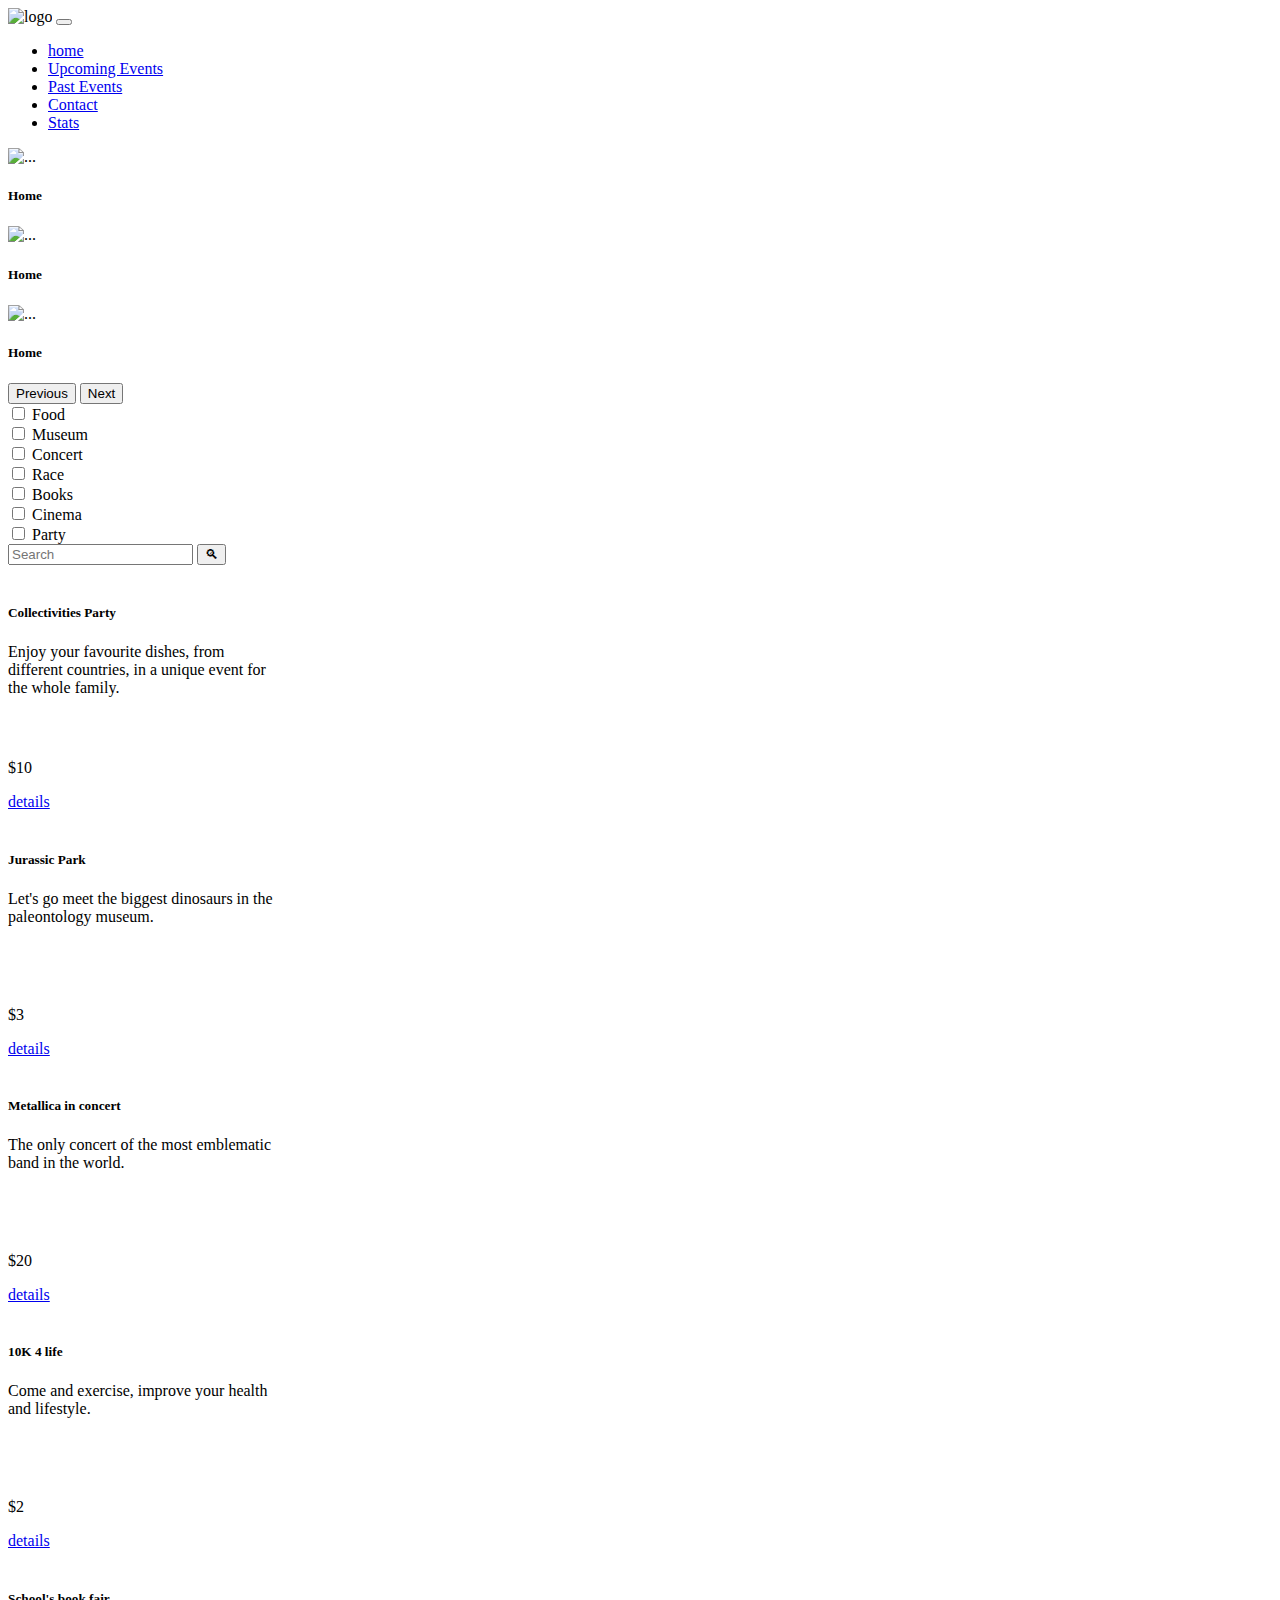
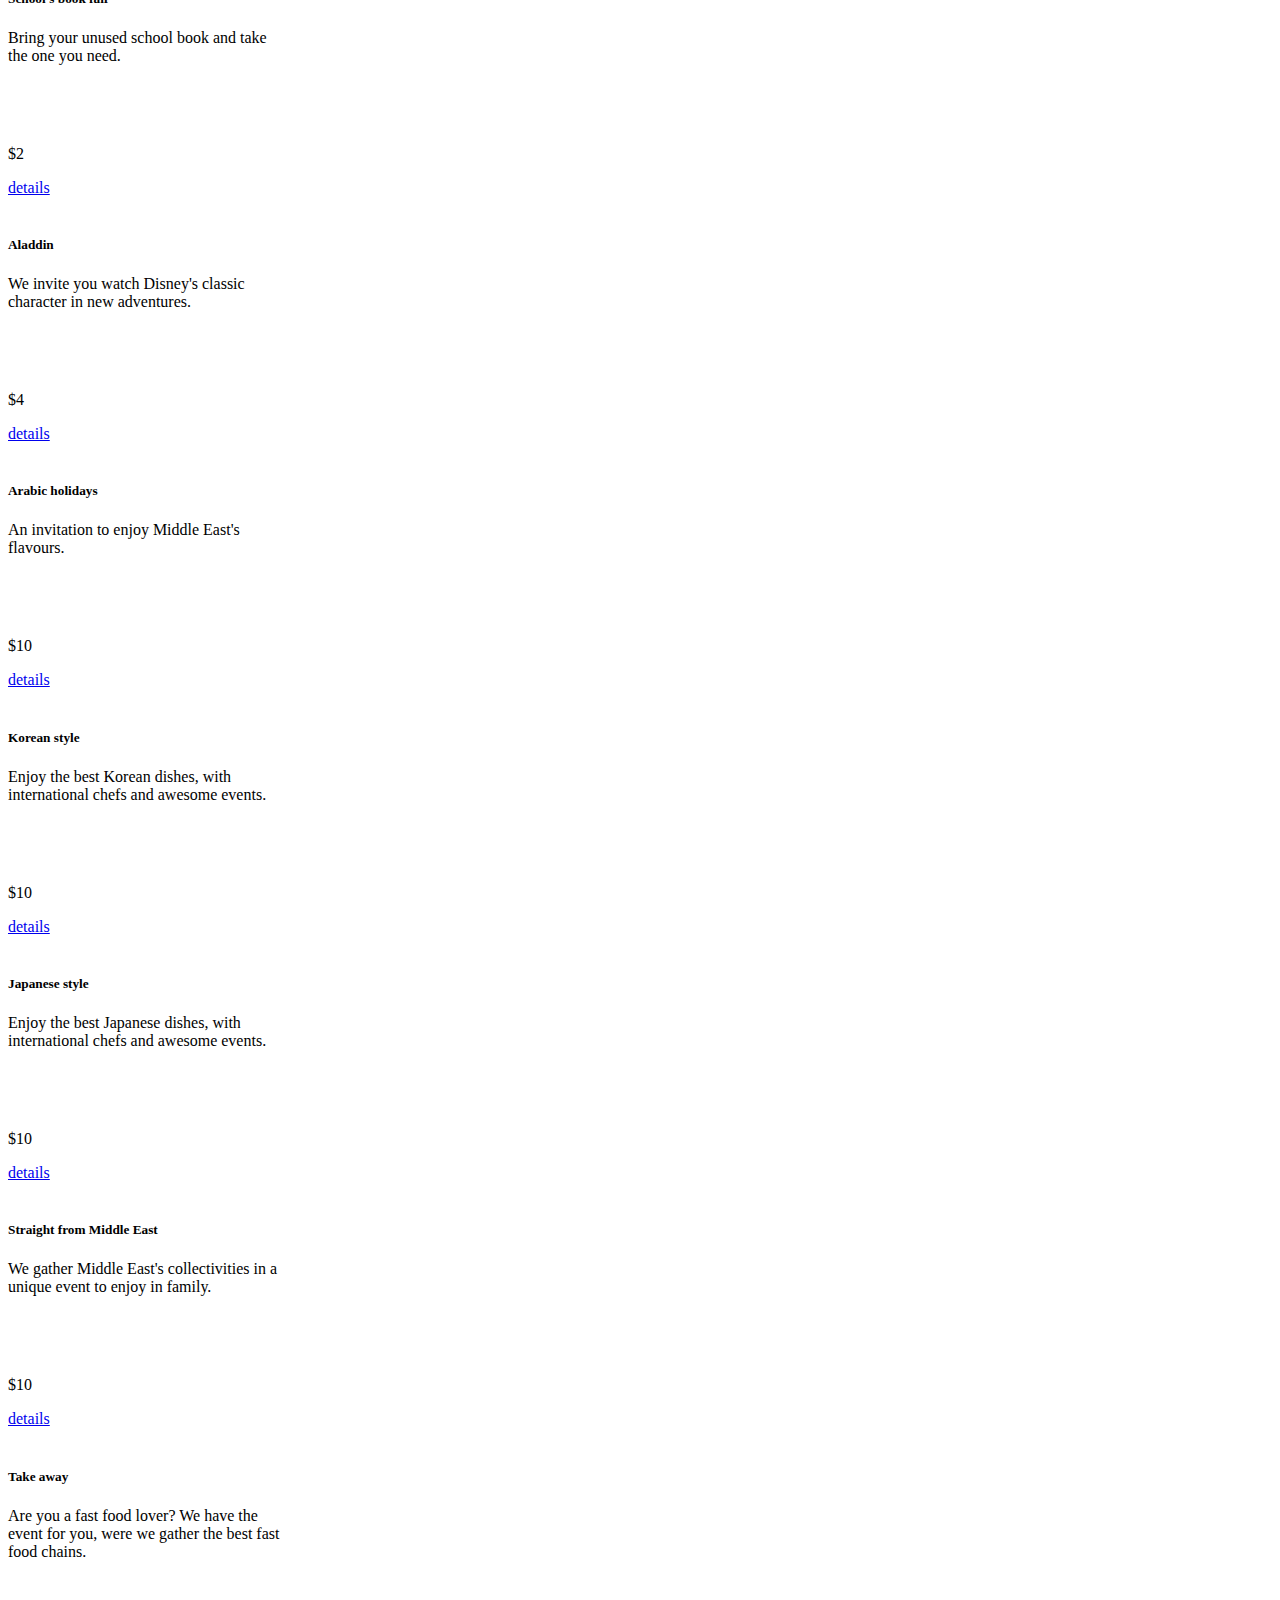
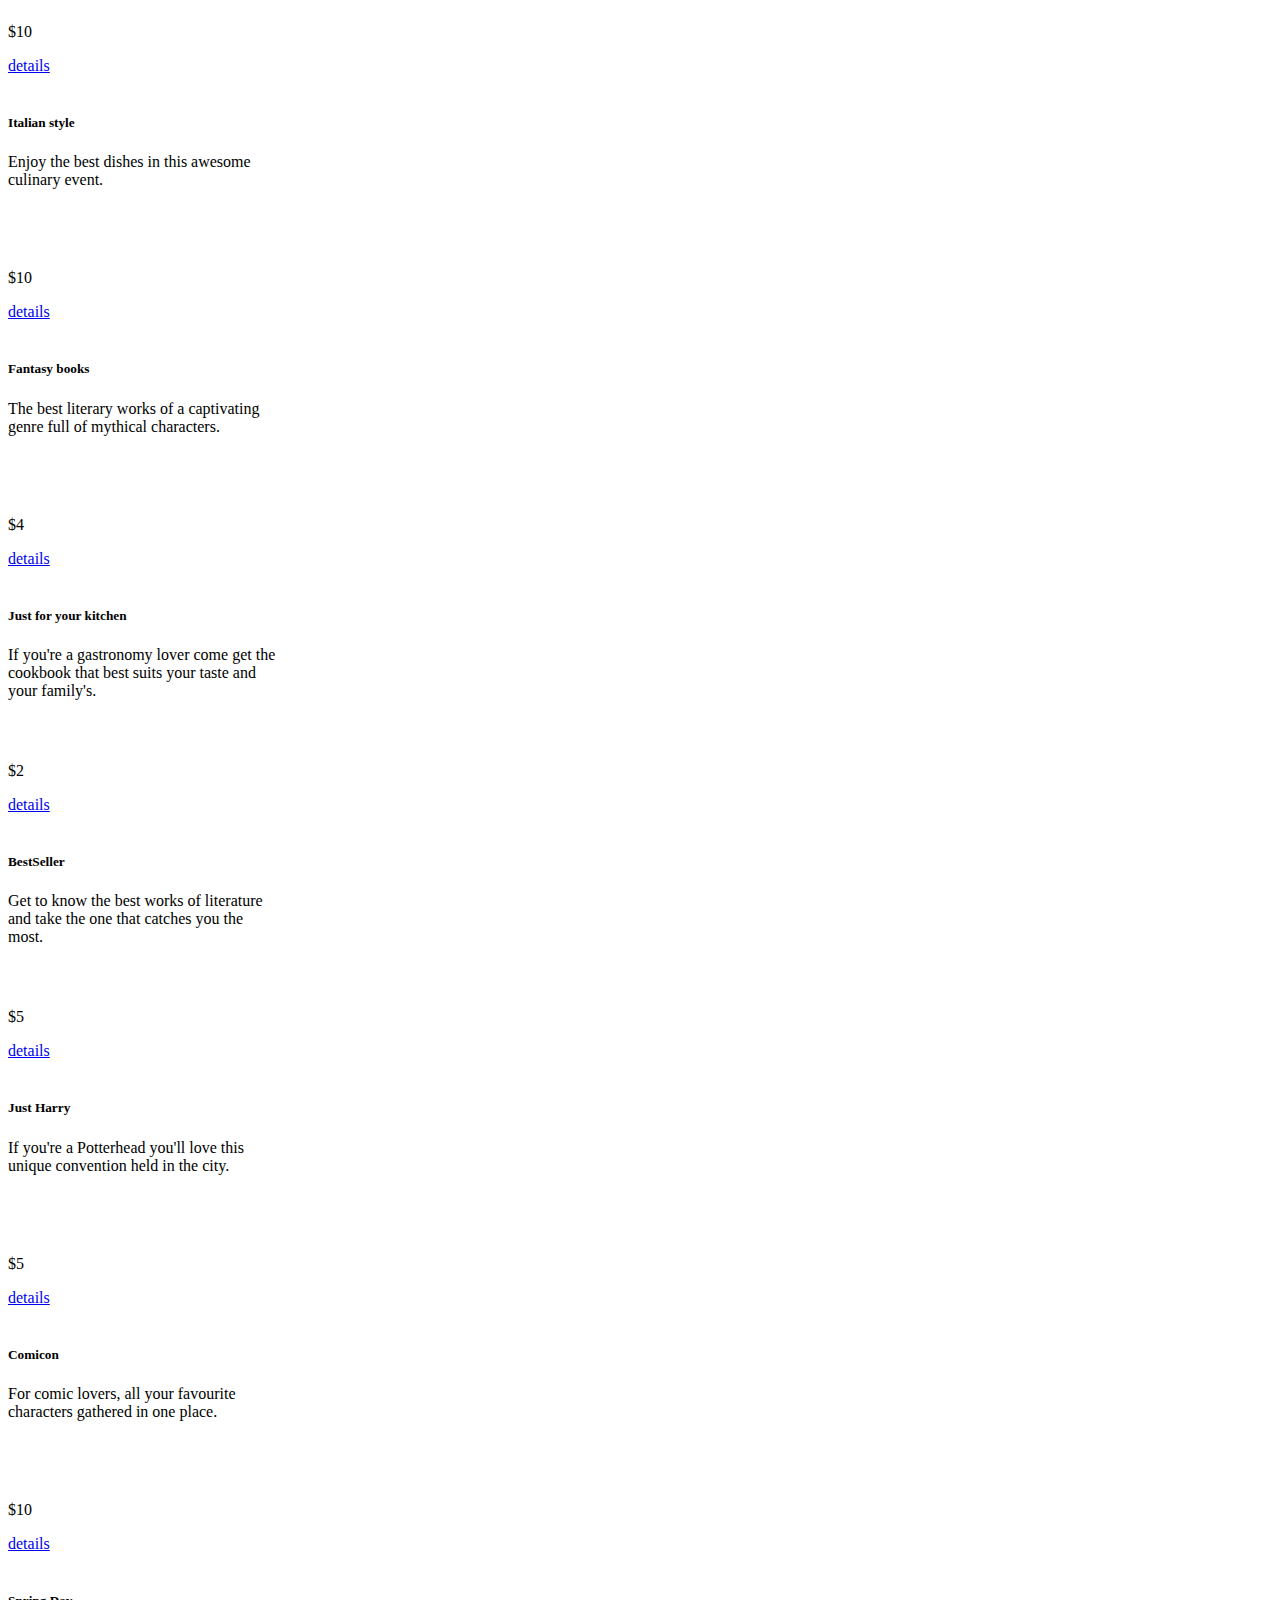
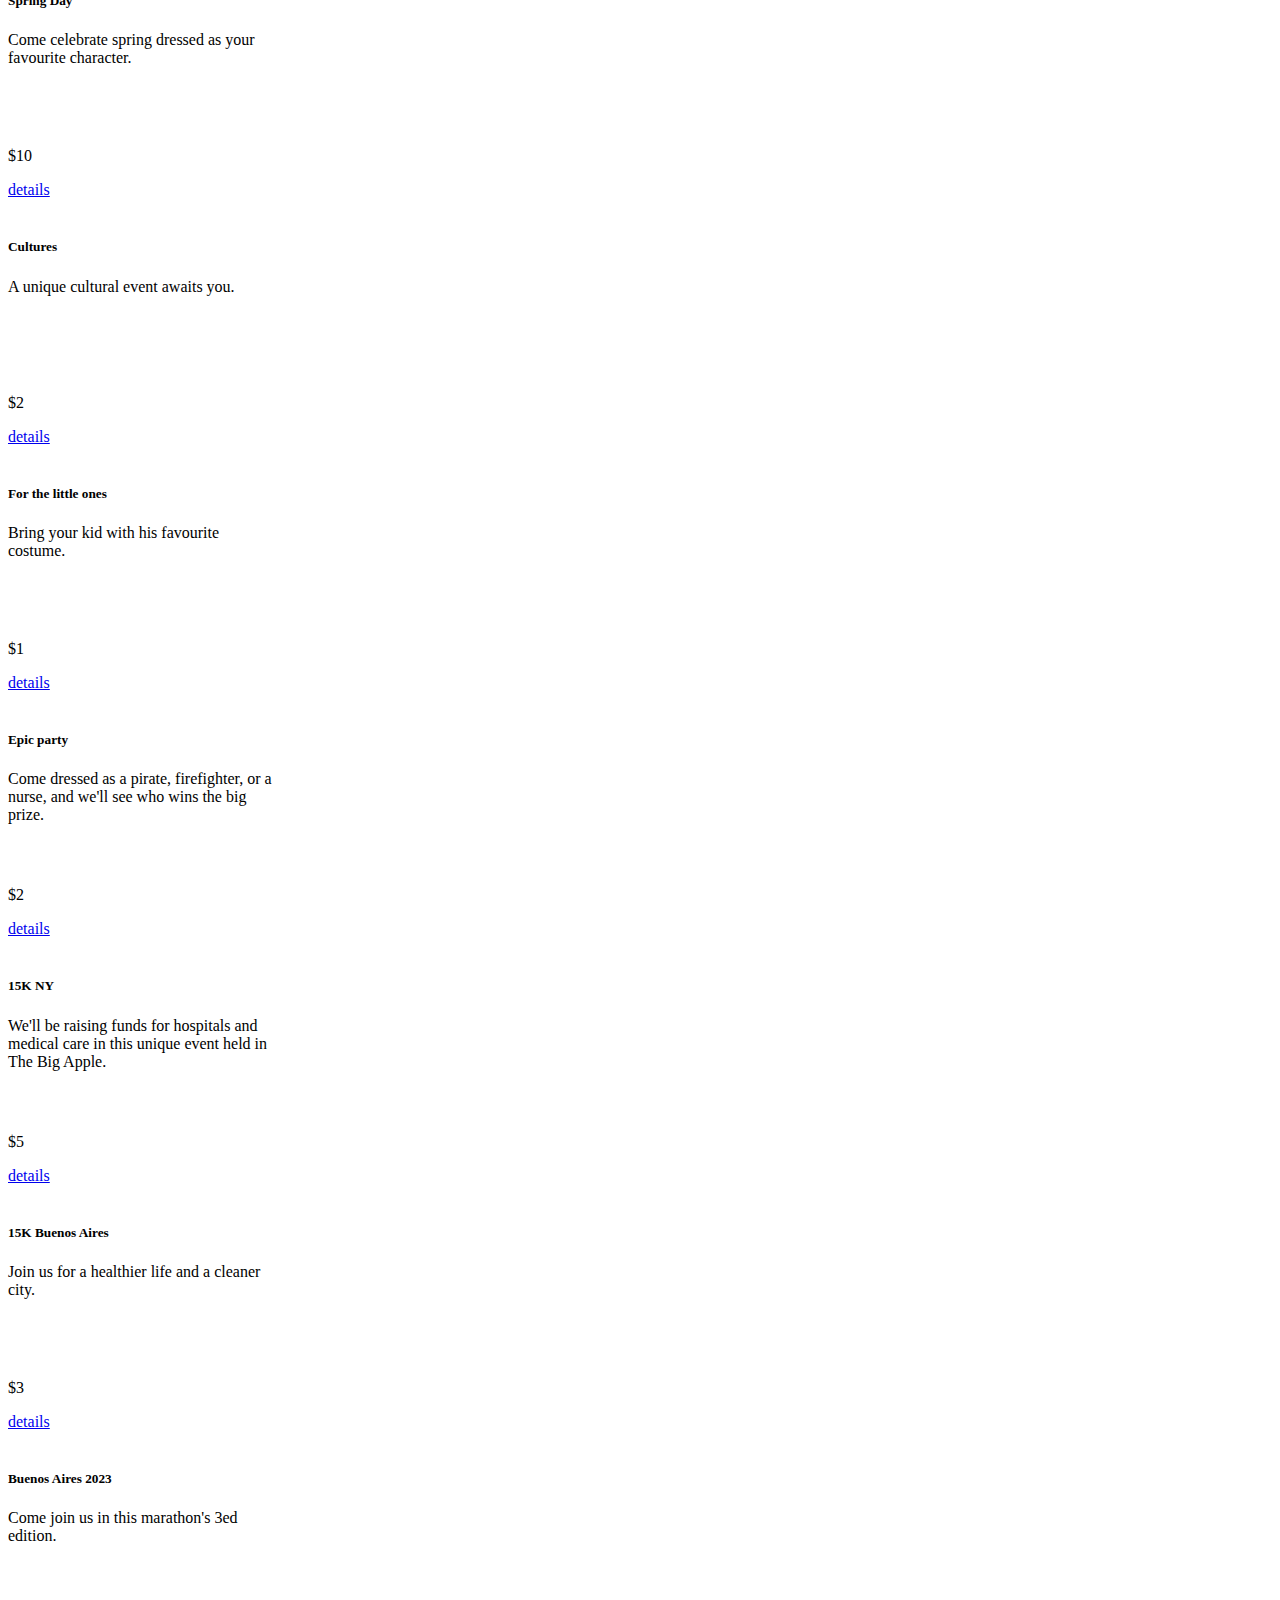
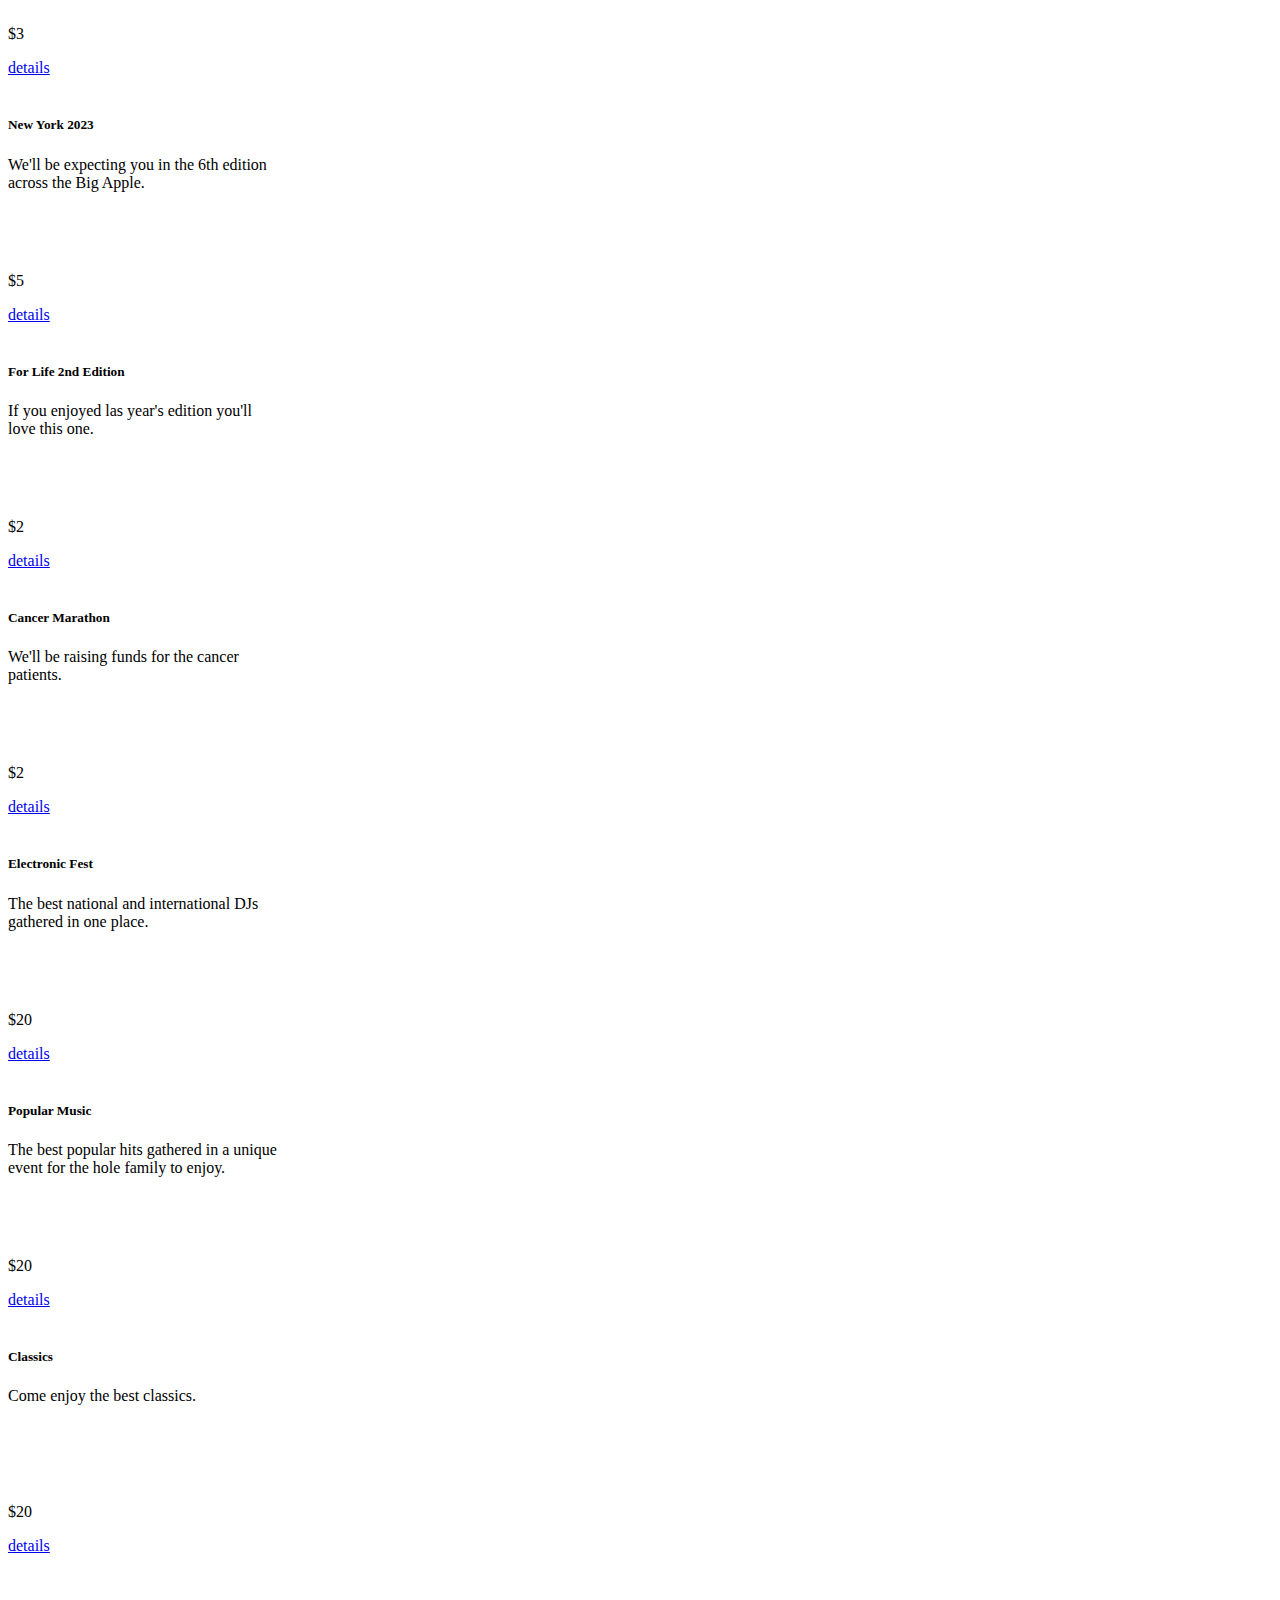
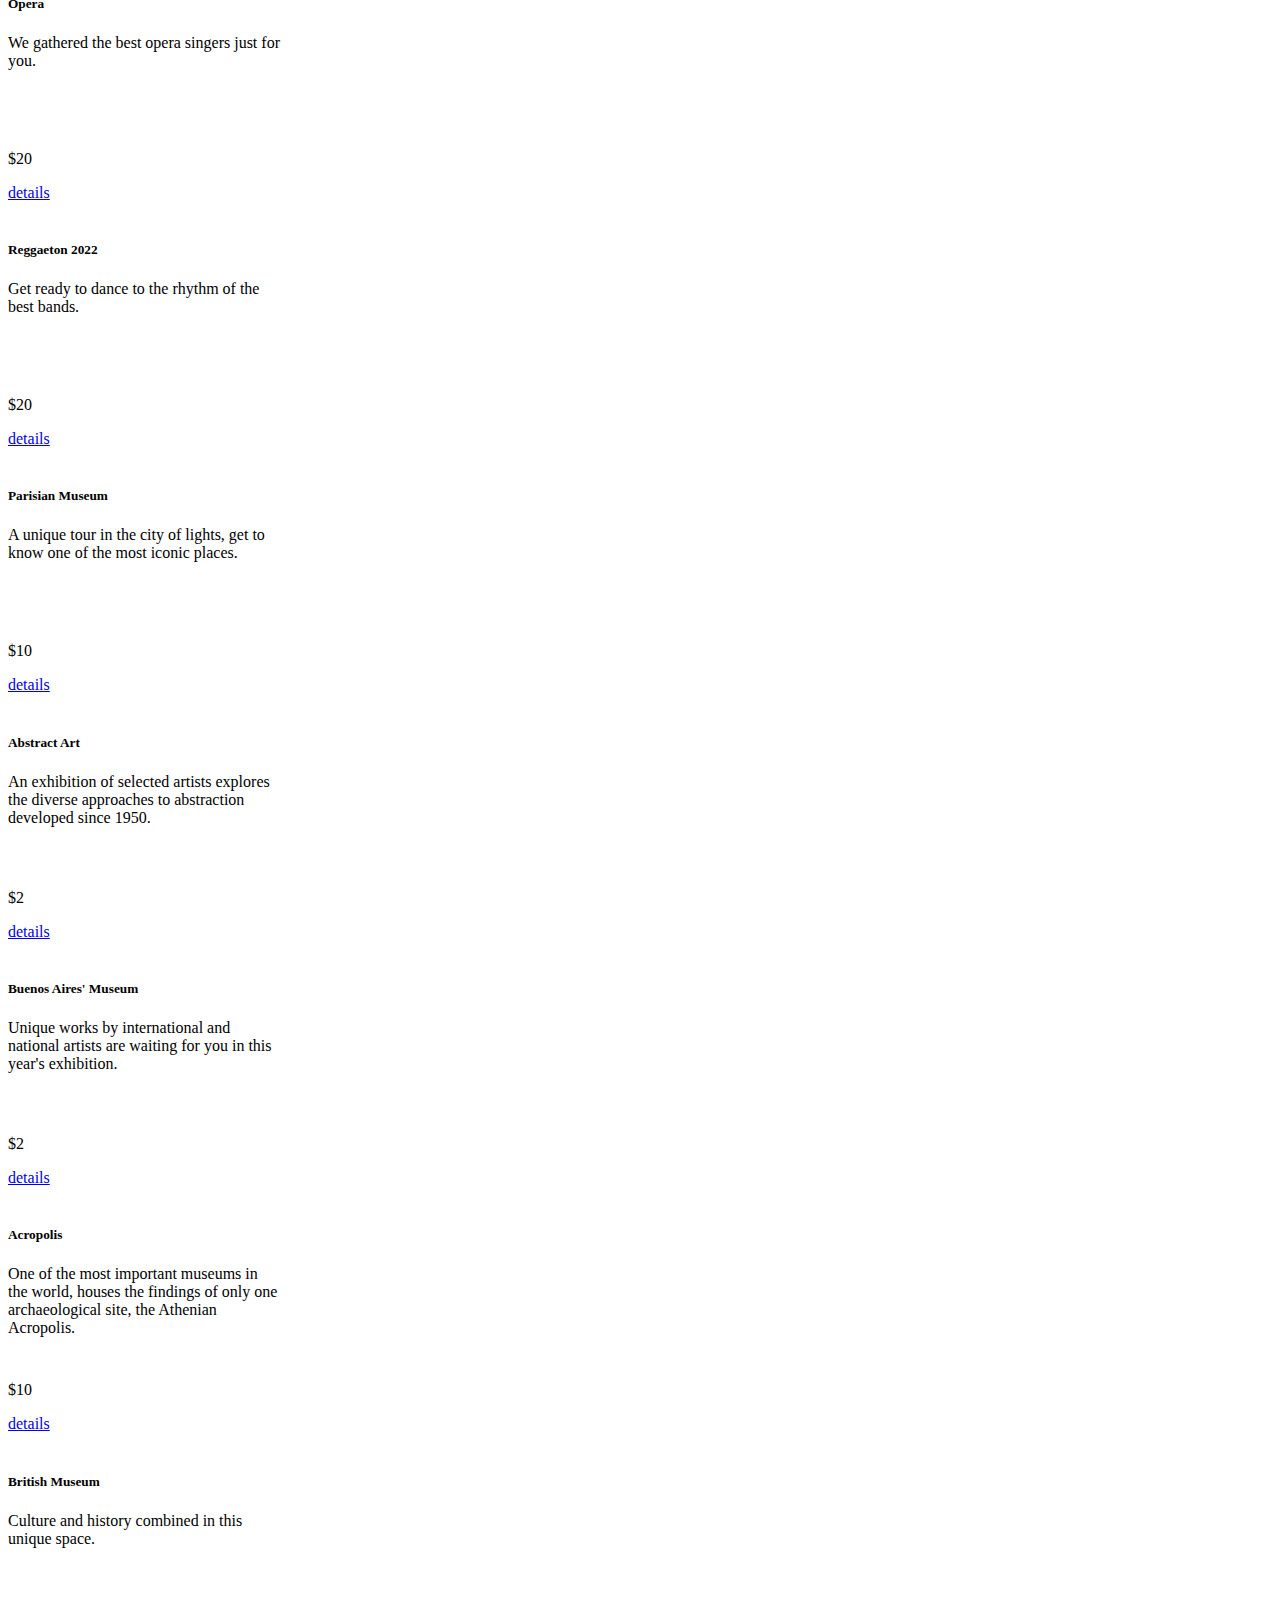
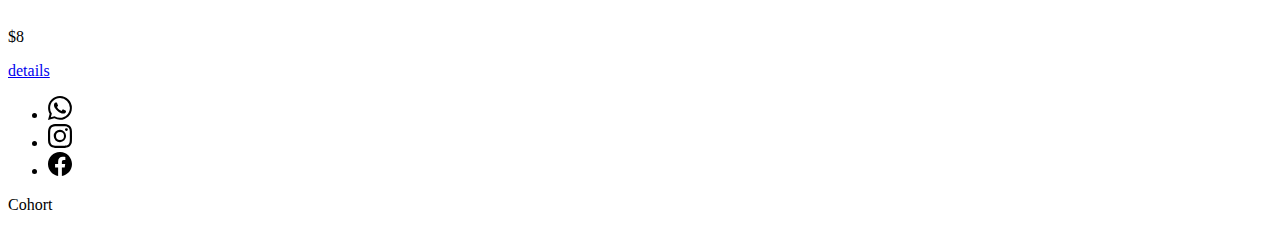
==== commit ab2b8b63: "arregle todos los favicon" ====
--- a/index.html
+++ b/index.html
@@ -8,7 +8,7 @@
     <title>home</title>
     <link href="https://cdn.jsdelivr.net/npm/bootstrap@5.3.0-alpha1/dist/css/bootstrap.min.css" rel="stylesheet"
         integrity="sha384-GLhlTQ8iRABdZLl6O3oVMWSktQOp6b7In1Zl3/Jr59b6EGGoI1aFkw7cmDA6j6gD" crossorigin="anonymous">
-    <link rel="icon" href="./assets/Logo-Amazing-Events.ico">
+    <link rel="icon" href="./assets/favicon.ico">
     <link rel="stylesheet" href="./style.css">
 </head>
 
@@ -24,7 +24,7 @@
 
                     <!-- botones menu -->
                     <button class="navbar-toggler" type="button" data-bs-toggle="collapse" data-bs-target="#menu"
-                        aria-controls="navbarSupportedContent" aria-expanded="false" aria-label="Toggle navigation">
+                        aria-controls="menu" aria-expanded="false" aria-label="Toggle navigation">
                         <span class="navbar-toggler-icon"></span>
                     </button>
 
@@ -101,42 +101,13 @@
             <div class="row">
 
                 <!-- checkbox -->
-                <div class="col-9  col-lg-9 col-sm-12 me-auto">
-                    <div class=" form-check form-check-inline">
-                        <input class="form-check-input" type="radio" name="inlineRadioOptions" id="inlineRadio1"
+                <div class="col-9 col-lg-9 col-sm-12 me-auto">
+                    <div id="checkcontainer" class=" form-check form-check-inline">
+                        <input class="form-check-input" type="checkbox" name="inlineRadioOptions" id="inlineRadio1"
                             value="option1">
-                        <label class="form-check-label" for="inlineRadio1">Food Fair</label>
+                        <label class="form-check-label" for="inlineRadio1"></label>
                     </div>
-                    <div class=" form-check form-check-inline">
-                        <input class="form-check-input" type="radio" name="inlineRadioOptions" id="inlineRadio2"
-                            value="option2">
-                        <label class="form-check-label" for="inlineRadio2">Museum</label>
-                    </div>
-                    <div class=" form-check form-check-inline">
-                        <input class="form-check-input" type="radio" name="inlineRadioOptions" id="inlineRadio3"
-                            value="option3">
-                        <label class="form-check-label" for="inlineRadio3">Costume Party</label>
-                    </div>
-                    <div class=" form-check form-check-inline">
-                        <input class="form-check-input" type="radio" name="inlineRadioOptions" id="inlineRadio4"
-                            value="option4">
-                        <label class="form-check-label" for="inlineRadio4">Music Concert</label>
-                    </div>
-                    <div class=" form-check form-check-inline">
-                        <input class="form-check-input" type="radio" name="inlineRadioOptions" id="inlineRadio5"
-                            value="option5">
-                        <label class="form-check-label" for="inlineRadio5">Race</label>
-                    </div>
-                    <div class=" form-check form-check-inline">
-                        <input class="form-check-input" type="radio" name="inlineRadioOptions" id="inlineRadio6"
-                            value="option6">
-                        <label class="form-check-label" for="inlineRadio6">Book Exchange</label>
-                    </div>
-                    <div class=" form-check form-check-inline">
-                        <input class="form-check-input" type="radio" name="inlineRadioOptions" id="inlineRadio7"
-                            value="option7">
-                        <label class="form-check-label" for="inlineRadio7">Cinema</label>
-                    </div>
+
 
 
                 </div>
@@ -145,7 +116,7 @@
 
                 <div class="col-lg-3 col-sm-12  ms-auto ">
                     <div class="row me-auto">
-                        <input class="form-control  col d-flex m-1 " type="search" placeholder="Search"
+                        <input id="inputsearch" class="form-control  col d-flex m-1 " type="search" placeholder="Search"
                             aria-label="Search">
                         <button class="btn btn-outline-success d-flex col-2 m-1 justify-content-center"
                             type="submit">🔍︎</button>
@@ -153,10 +124,14 @@
                 </div>
 
             </div>
-            <!-- card -->
-            <div id="card" class=" justify-content-center row mt-5"></div>
+
         </div>
-
+        <!-- card -->
+        <div class="container">
+            <div id="card"  class="row justify-content-center p-0">
+            </div>
+        </div>
+        
 
     </main>
     <footer class="container-fluid mt-2 bg-secondary">
@@ -204,7 +179,9 @@
     </footer>
 
 
-    <script src="./scripts/data.js"></script>
+    <!-- <script src="./scripts/data.js"></script> -->
+
+
 
     <script src="./scripts/index.js"></script>
 
--- a/style.css
+++ b/style.css
@@ -1,13 +1,10 @@
-header{
-    height: 30vh;
-    /* background-color: aqua; */
-}
+
 nav{
     min-height: 5vh;
 }
 main{
     min-height: 90vh;
-    /* background-color: rgb(21, 63, 141);*/
+    /* background-color: rgb(15, 50, 116); */
 }
 footer{
     min-height: 5vh;
@@ -16,3 +13,22 @@
     width: 100px;
 }
 
+#cardDetails{
+    width: 1000px;
+
+}
+
+#cardDetails img{
+    height: 47vh;
+    
+}
+
+#card img{
+    
+    height: 150px;
+} 
+#card .card-text{
+    
+    height: 100px;
+}
+
